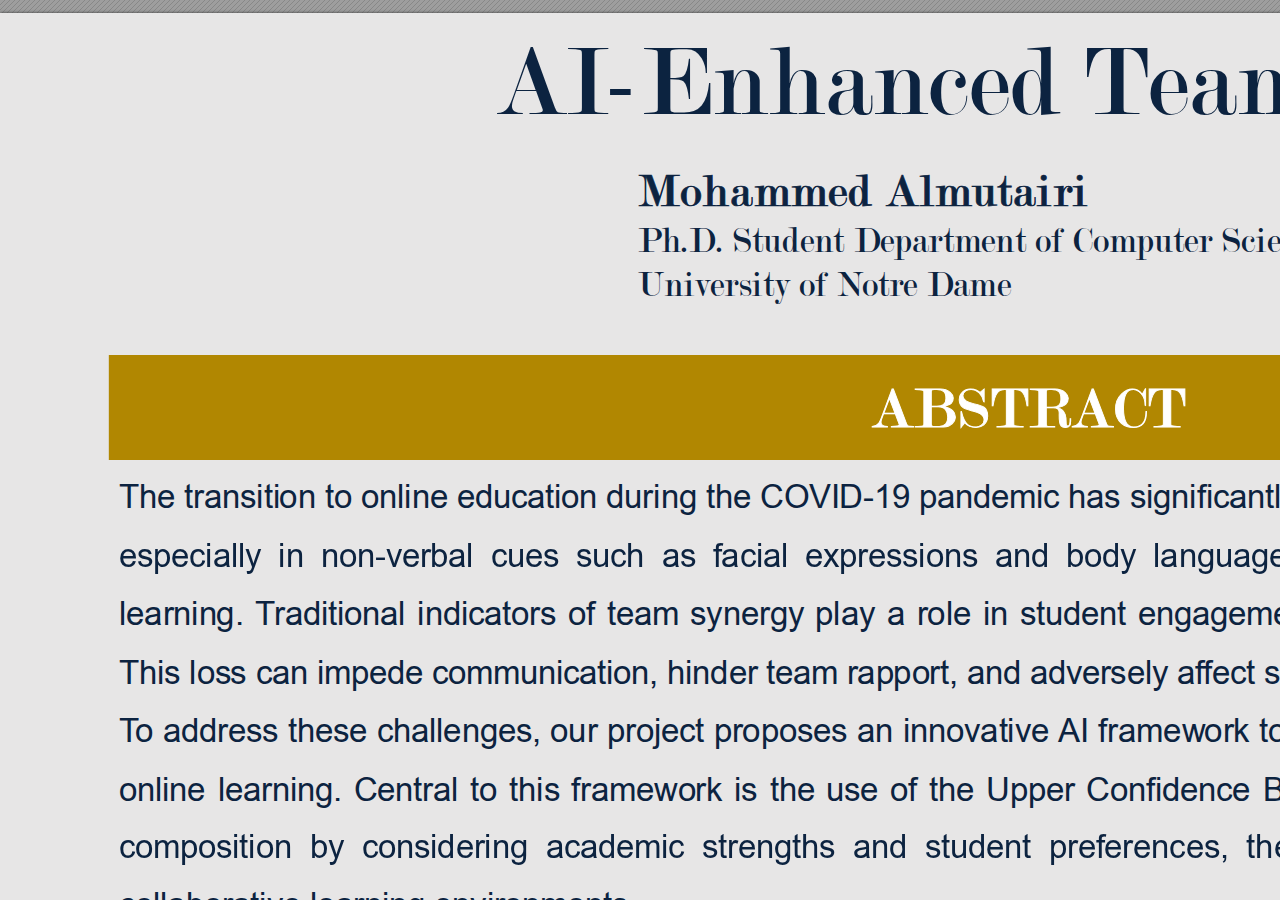
==== index.html @ a108d066 "Update index.html" ====
<!DOCTYPE html>
<!-- Created by pdf2htmlEX (https://github.com/pdf2htmlEX/pdf2htmlEX) -->
<html xmlns="http://www.w3.org/1999/xhtml">
<html xmlns="http://www.w3.org/1999/xhtml">
<head>
    <meta charset="utf-8"/>
    <meta name="generator" content="pdf2htmlEX"/>
    <meta http-equiv="X-UA-Compatible" content="IE=edge,chrome=1"/>
    <meta name="viewport" content="width=device-width, initial-scale=1">

    <!-- Link to the external CSS file -->
    <link rel="stylesheet" type="text/css" href="style.css">
<style type="text/css">
    
/* CSS to make the HTML content fit the screen size */
html, body {
    margin: 0;
    padding: 0;
    width: 100%;
    height: 100%;
    overflow-x: hidden; /* Prevent horizontal scrolling */
}

#page-container {
    width: 100vw; /* Viewport width */
    max-width: 100%; /* Max width */
    height: auto; /* Auto-adjust height */
    position: relative; /* Relative positioning */
    overflow-y: auto; /* Allow vertical scrolling if needed */
}

.pf .page {
    transform: scale(1); /* Reset any scaling */
    transform-origin: top; /* Set transform origin to top */
    width: 100%; /* Full width */
    height: auto; /* Auto-adjust height */
    margin: 0 auto; /* Centering pages */
}
html, body {
  height: 100%;
  margin: 0;
  display: flex;
  justify-content: center;
  align-items: center;
}





/* Adjust images to be responsive */
img {
    max-width: 100%;
    height: auto;
}
/*! 

 */#sidebar{position:absolute;top:0;left:0;bottom:0;width:250px;padding:0;margin:0;overflow:auto}#page-container{position:absolute;top:0;left:0;margin:0;padding:0;border:0}@media screen{#sidebar.opened+#page-container{left:250px}#page-container{bottom:0;right:0;overflow:auto}.loading-indicator{display:none}.loading-indicator.active{display:block;position:absolute;width:64px;height:64px;top:50%;left:50%;margin-top:-32px;margin-left:-32px}.loading-indicator img{position:absolute;top:0;left:0;bottom:0;right:0}}@media print{@page{margin:0}html{margin:0}body{margin:0;-webkit-print-color-adjust:exact}#sidebar{display:none}#page-container{width:auto;height:auto;overflow:visible;background-color:transparent}.d{display:none}}.pf{position:relative;background-color:white;overflow:hidden;margin:0;border:0}.pc{position:absolute;border:0;padding:0;margin:0;top:0;left:0;width:100%;height:100%;overflow:hidden;display:block;transform-origin:0 0;-ms-transform-origin:0 0;-webkit-transform-origin:0 0}.pc.opened{display:block}.bf{position:absolute;border:0;margin:0;top:0;bottom:0;width:100%;height:100%;-ms-user-select:none;-moz-user-select:none;-webkit-user-select:none;user-select:none}.bi{position:absolute;border:0;margin:0;-ms-user-select:none;-moz-user-select:none;-webkit-user-select:none;user-select:none}@media print{.pf{margin:0;box-shadow:none;page-break-after:always;page-break-inside:avoid}@-moz-document url-prefix(){.pf{overflow:visible;border:1px solid #fff}.pc{overflow:visible}}}.c{position:absolute;border:0;padding:0;margin:0;overflow:hidden;display:block}.t{position:absolute;white-space:pre;font-size:1px;transform-origin:0 100%;-ms-transform-origin:0 100%;-webkit-transform-origin:0 100%;unicode-bidi:bidi-override;-moz-font-feature-settings:"liga" 0}.t:after{content:''}.t:before{content:'';display:inline-block}.t span{position:relative;unicode-bidi:bidi-override}._{display:inline-block;color:transparent;z-index:-1}::selection{background:rgba(127,255,255,0.4)}::-moz-selection{background:rgba(127,255,255,0.4)}.pi{display:none}.d{position:absolute;transform-origin:0 100%;-ms-transform-origin:0 100%;-webkit-transform-origin:0 100%}.it{border:0;background-color:rgba(255,255,255,0.0)}.ir:hover{cursor:pointer}</style>
<style type="text/css">
/*! 
 * Fancy styles for pdf2htmlEX
 * Copyright 2012,2013 Lu Wang <coolwanglu@gmail.com> 
 * https://github.com/pdf2htmlEX/pdf2htmlEX/blob/master/share/LICENSE
 */@keyframes fadein{from{opacity:0}to{opacity:1}}@-webkit-keyframes fadein{from{opacity:0}to{opacity:1}}@keyframes swing{0{transform:rotate(0)}10%{transform:rotate(0)}90%{transform:rotate(720deg)}100%{transform:rotate(720deg)}}@-webkit-keyframes swing{0{-webkit-transform:rotate(0)}10%{-webkit-transform:rotate(0)}90%{-webkit-transform:rotate(720deg)}100%{-webkit-transform:rotate(720deg)}}@media screen{#sidebar{background-color:#2f3236;background-image:url("[data-uri]")}#outline{font-family:Georgia,Times,"Times New Roman",serif;font-size:13px;margin:2em 1em}#outline ul{padding:0}#outline li{list-style-type:none;margin:1em 0}#outline li>ul{margin-left:1em}#outline a,#outline a:visited,#outline a:hover,#outline a:active{line-height:1.2;color:#e8e8e8;text-overflow:ellipsis;white-space:nowrap;text-decoration:none;display:block;overflow:hidden;outline:0}#outline a:hover{color:#0cf}#page-container{background-color:#9e9e9e;background-image:url("[data-uri]");-webkit-transition:left 500ms;transition:left 500ms}.pf{margin:13px auto;box-shadow:1px 1px 3px 1px #333;border-collapse:separate}.pc.opened{-webkit-animation:fadein 100ms;animation:fadein 100ms}.loading-indicator.active{-webkit-animation:swing 1.5s ease-in-out .01s infinite alternate none;animation:swing 1.5s ease-in-out .01s infinite alternate none}.checked{background:no-repeat url([data-uri])}}</style>
<style type="text/css">
.ff0{font-family:sans-serif;visibility:hidden;}
@font-face{font-family:ff1;src:url('[data-uri]')format("woff");}.ff1{font-family:ff1;line-height:0.875000;font-style:normal;font-weight:normal;visibility:visible;}
@font-face{font-family:ff2;src:url('[data-uri]')format("woff");}.ff2{font-family:ff2;line-height:0.875000;font-style:normal;font-weight:normal;visibility:visible;}
@font-face{font-family:ff3;src:url('[data-uri]')format("woff");}.ff3{font-family:ff3;line-height:0.875000;font-style:normal;font-weight:normal;visibility:visible;}
@font-face{font-family:ff4;src:url('[data-uri]')format("woff");}.ff4{font-family:ff4;line-height:0.875000;font-style:normal;font-weight:normal;visibility:visible;}
@font-face{font-family:ff5;src:url('[data-uri]')format("woff");}.ff5{font-family:ff5;line-height:0.938965;font-style:normal;font-weight:normal;visibility:visible;}
@font-face{font-family:ff6;src:url('[data-uri]')format("woff");}.ff6{font-family:ff6;line-height:0.890000;font-style:normal;font-weight:normal;visibility:visible;}
@font-face{font-family:ff7;src:url('[data-uri]')format("woff");}.ff7{font-family:ff7;line-height:0.675000;font-style:normal;font-weight:normal;visibility:visible;}
@font-face{font-family:ff8;src:url('[data-uri]')format("woff");}.ff8{font-family:ff8;line-height:0.666504;font-style:normal;font-weight:normal;visibility:visible;}
@font-face{font-family:ff9;src:url('[data-uri]')format("woff");}.ff9{font-family:ff9;line-height:0.718750;font-style:normal;font-weight:normal;visibility:visible;}
@font-face{font-family:ffa;src:url('[data-uri]')format("woff");}.ffa{font-family:ffa;line-height:0.861816;font-style:normal;font-weight:normal;visibility:visible;}
@font-face{font-family:ffb;src:url('[data-uri]')format("woff");}.ffb{font-family:ffb;line-height:0.675000;font-style:normal;font-weight:normal;visibility:visible;}
@font-face{font-family:ffc;src:url('[data-uri]')format("woff");}.ffc{font-family:ffc;line-height:0.666000;font-style:normal;font-weight:normal;visibility:visible;}
@font-face{font-family:ffd;src:url('[data-uri]')format("woff");}.ffd{font-family:ffd;line-height:0.675781;font-style:normal;font-weight:normal;visibility:visible;}
@font-face{font-family:ffe;src:url('[data-uri]')format("woff");}.ffe{font-family:ffe;line-height:0.875000;font-style:normal;font-weight:normal;visibility:visible;}
@font-face{font-family:fff;src:url('[data-uri]')format("woff");}.fff{font-family:fff;line-height:1.000000;font-style:normal;font-weight:normal;visibility:visible;}
.m0{transform:matrix(0.375000,0.000000,0.000000,0.375000,0,0);-ms-transform:matrix(0.375000,0.000000,0.000000,0.375000,0,0);-webkit-transform:matrix(0.375000,0.000000,0.000000,0.375000,0,0);}
.m2{transform:matrix(0.375000,0.000000,0.000000,0.375000,0,0);-ms-transform:matrix(0.375000,0.000000,0.000000,0.375000,0,0);-webkit-transform:matrix(0.375000,0.000000,0.000000,0.375000,0,0);}
.m1{transform:matrix(0.382500,0.000000,0.000000,0.375000,0,0);-ms-transform:matrix(0.382500,0.000000,0.000000,0.375000,0,0);-webkit-transform:matrix(0.382500,0.000000,0.000000,0.375000,0,0);}
.m3{transform:matrix(0.382500,0.000000,0.000000,0.375000,0,0);-ms-transform:matrix(0.382500,0.000000,0.000000,0.375000,0,0);-webkit-transform:matrix(0.382500,0.000000,0.000000,0.375000,0,0);}
.v0{vertical-align:0.000000px;}
.lsf{letter-spacing:-10.348799px;}
.lsc{letter-spacing:-3.968800px;}
.ls11{letter-spacing:-1.460800px;}
.lse{letter-spacing:-1.302400px;}
.ls10{letter-spacing:-1.196800px;}
.ls9{letter-spacing:-1.038400px;}
.lsa{letter-spacing:-1.003200px;}
.ls8{letter-spacing:-0.924000px;}
.ls31{letter-spacing:-0.854400px;}
.ls6{letter-spacing:-0.765600px;}
.lsb{letter-spacing:-0.536800px;}
.ls7{letter-spacing:-0.466400px;}
.ls29{letter-spacing:-0.417600px;}
.ls1c{letter-spacing:-0.336000px;}
.lsd{letter-spacing:-0.308000px;}
.ls3e{letter-spacing:-0.240000px;}
.ls39{letter-spacing:-0.216000px;}
.ls3d{letter-spacing:-0.200000px;}
.ls23{letter-spacing:-0.190400px;}
.ls3b{letter-spacing:-0.176000px;}
.ls42{letter-spacing:-0.160000px;}
.ls1a{letter-spacing:-0.140800px;}
.ls30{letter-spacing:-0.123200px;}
.ls12{letter-spacing:-0.115200px;}
.ls18{letter-spacing:-0.112000px;}
.ls32{letter-spacing:-0.110400px;}
.ls40{letter-spacing:-0.104000px;}
.ls2e{letter-spacing:-0.100800px;}
.ls33{letter-spacing:-0.096000px;}
.ls2f{letter-spacing:-0.089600px;}
.ls2a{letter-spacing:-0.081600px;}
.ls1b{letter-spacing:-0.076800px;}
.ls36{letter-spacing:-0.040000px;}
.ls20{letter-spacing:-0.038400px;}
.ls25{letter-spacing:-0.033600px;}
.ls21{letter-spacing:-0.022400px;}
.ls1f{letter-spacing:-0.019200px;}
.ls1{letter-spacing:0.000000px;}
.ls28{letter-spacing:0.009600px;}
.ls3c{letter-spacing:0.024000px;}
.ls45{letter-spacing:0.040000px;}
.ls44{letter-spacing:0.080000px;}
.ls3f{letter-spacing:0.104000px;}
.ls41{letter-spacing:0.120000px;}
.ls24{letter-spacing:0.123200px;}
.ls38{letter-spacing:0.144000px;}
.ls27{letter-spacing:0.145600px;}
.ls26{letter-spacing:0.156800px;}
.ls43{letter-spacing:0.160000px;}
.ls22{letter-spacing:0.168000px;}
.ls13{letter-spacing:0.179200px;}
.ls3a{letter-spacing:0.184000px;}
.ls37{letter-spacing:0.200000px;}
.ls34{letter-spacing:0.206400px;}
.ls17{letter-spacing:0.224000px;}
.ls0{letter-spacing:1.088000px;}
.ls1e{letter-spacing:1.185600px;}
.ls2{letter-spacing:1.224000px;}
.ls1d{letter-spacing:1.713600px;}
.ls14{letter-spacing:2.053334px;}
.ls15{letter-spacing:2.108236px;}
.ls19{letter-spacing:2.119216px;}
.ls2b{letter-spacing:2.271372px;}
.ls2c{letter-spacing:2.396862px;}
.ls16{letter-spacing:2.426667px;}
.ls5{letter-spacing:2.748234px;}
.ls2d{letter-spacing:2.901961px;}
.ls4{letter-spacing:2.996079px;}
.ls3{letter-spacing:3.200000px;}
.ls35{letter-spacing:3.243922px;}
.sc_{text-shadow:none;}
.sc3{text-shadow:-0.015em 0 rgb(0,32,79),0 0.015em rgb(0,32,79),0.015em 0 rgb(0,32,79),0 -0.015em  rgb(0,32,79);}
.sc2{text-shadow:-0.015em 0 rgb(12,35,64),0 0.015em rgb(12,35,64),0.015em 0 rgb(12,35,64),0 -0.015em  rgb(12,35,64);}
.sc0{text-shadow:-0.015em 0 transparent,0 0.015em transparent,0.015em 0 transparent,0 -0.015em  transparent;}
.sc1{text-shadow:-0.015em 0 rgb(255,255,255),0 0.015em rgb(255,255,255),0.015em 0 rgb(255,255,255),0 -0.015em  rgb(255,255,255);}
@media screen and (-webkit-min-device-pixel-ratio:0){
.sc_{-webkit-text-stroke:0px transparent;}
.sc3{-webkit-text-stroke:0.015em rgb(0,32,79);text-shadow:none;}
.sc2{-webkit-text-stroke:0.015em rgb(12,35,64);text-shadow:none;}
.sc0{-webkit-text-stroke:0.015em transparent;text-shadow:none;}
.sc1{-webkit-text-stroke:0.015em rgb(255,255,255);text-shadow:none;}
}
.ws0{word-spacing:0.000000px;}
._d{margin-left:-4.799059px;}
._1{margin-left:-2.352941px;}
._0{margin-left:-1.311954px;}
._2{width:1.254902px;}
._7{width:2.464000px;}
._6{width:3.696000px;}
._5{width:6.882540px;}
._8{width:8.396831px;}
._9{width:9.421766px;}
._f{width:11.880017px;}
._10{width:13.257093px;}
._a{width:14.576133px;}
._14{width:15.820732px;}
._4{width:21.005607px;}
._3{width:22.316189px;}
._11{width:25.305106px;}
._b{width:27.559099px;}
._12{width:29.380006px;}
._13{width:30.516011px;}
._e{width:287.710581px;}
._c{width:395.153200px;}
.fc6{color:rgb(118,113,113);}
.fc1{color:rgb(255,255,255);}
.fc4{color:rgb(64,64,64);}
.fc5{color:rgb(89,89,89);}
.fc0{color:rgb(12,35,64);}
.fc3{color:rgb(0,32,79);}
.fc2{color:rgb(127,96,0);}
.fsc{font-size:28.000003px;}
.fsd{font-size:31.999997px;}
.fsb{font-size:39.999994px;}
.fsa{font-size:48.000000px;}
.fs8{font-size:74.509805px;}
.fs9{font-size:75.999994px;}
.fsf{font-size:79.999997px;}
.fs4{font-size:87.999994px;}
.fs3{font-size:96.000000px;}
.fs7{font-size:109.803936px;}
.fs6{font-size:112.000032px;}
.fs2{font-size:125.490144px;}
.fs5{font-size:127.999968px;}
.fs1{font-size:156.862752px;}
.fse{font-size:172.549056px;}
.fs0{font-size:271.999968px;}
.y0{bottom:-0.750000px;}
.y28{bottom:12.240000px;}
.y22{bottom:63.000000px;}
.y23{bottom:67.680000px;}
.y24{bottom:79.560000px;}
.y25{bottom:106.920000px;}
.y26{bottom:124.560000px;}
.y53{bottom:174.960000px;}
.y27{bottom:194.400000px;}
.y52{bottom:210.960000px;}
.y51{bottom:246.960000px;}
.y2b{bottom:250.560000px;}
.y50{bottom:282.960000px;}
.y29{bottom:300.240000px;}
.y2a{bottom:304.560150px;}
.y4f{bottom:318.960000px;}
.y44{bottom:335.520000px;}
.y43{bottom:341.280000px;}
.y4e{bottom:354.960000px;}
.y40{bottom:358.200000px;}
.y35{bottom:360.360000px;}
.y34{bottom:366.120000px;}
.y41{bottom:370.440000px;}
.y2d{bottom:379.080000px;}
.y2c{bottom:384.840000px;}
.y3f{bottom:407.880000px;}
.y3e{bottom:458.640000px;}
.y31{bottom:477.000000px;}
.y32{bottom:489.240000px;}
.y3d{bottom:508.320000px;}
.y49{bottom:519.840000px;}
.y4d{bottom:521.280000px;}
.y30{bottom:528.120000px;}
.y48{bottom:555.840000px;}
.y4c{bottom:557.280000px;}
.y3c{bottom:559.440000px;}
.y2f{bottom:579.240000px;}
.y47{bottom:591.840000px;}
.y4b{bottom:593.280000px;}
.y3b{bottom:610.200000px;}
.y46{bottom:627.840000px;}
.y2e{bottom:628.560000px;}
.y4a{bottom:629.280000px;}
.y3a{bottom:659.880000px;}
.y33{bottom:674.640000px;}
.y42{bottom:705.960000px;}
.y1d{bottom:769.320000px;}
.y1e{bottom:769.820040px;}
.y1f{bottom:781.567560px;}
.y21{bottom:790.560000px;}
.y20{bottom:806.760000px;}
.y1a{bottom:901.440000px;}
.y1b{bottom:901.940040px;}
.y1c{bottom:913.320000px;}
.y19{bottom:939.240000px;}
.y16{bottom:1029.600000px;}
.y17{bottom:1030.100040px;}
.y18{bottom:1041.847560px;}
.y15{bottom:1076.400000px;}
.y45{bottom:1189.455270px;}
.y3{bottom:1195.876590px;}
.y14{bottom:1337.760150px;}
.y13{bottom:1396.080150px;}
.y12{bottom:1454.760150px;}
.y11{bottom:1513.080150px;}
.y10{bottom:1571.760150px;}
.yf{bottom:1630.080150px;}
.ye{bottom:1688.760150px;}
.yd{bottom:1747.080150px;}
.yc{bottom:1804.320150px;}
.yb{bottom:1862.640000px;}
.ya{bottom:1921.320000px;}
.y9{bottom:1979.640000px;}
.y8{bottom:2038.320000px;}
.y7{bottom:2096.640000px;}
.y2{bottom:2177.236440px;}
.y39{bottom:2275.200000px;}
.y6{bottom:2309.040000px;}
.y38{bottom:2318.760000px;}
.y5{bottom:2352.600000px;}
.y37{bottom:2362.320000px;}
.y4{bottom:2398.158720px;}
.y36{bottom:2407.878720px;}
.y1{bottom:2490.480060px;}
.h10{height:18.648002px;}
.h11{height:21.328123px;}
.hf{height:26.639996px;}
.he{height:32.812500px;}
.ha{height:49.623530px;}
.h12{height:50.615996px;}
.hc{height:54.624995px;}
.h14{height:63.279997px;}
.h5{height:63.936000px;}
.h6{height:64.109370px;}
.hb{height:74.648459px;}
.h9{height:74.776480px;}
.h8{height:76.272022px;}
.h4{height:83.576436px;}
.h7{height:85.247979px;}
.h3{height:104.470593px;}
.h13{height:114.917671px;}
.h2{height:181.151979px;}
.hd{height:339.120000px;}
.h0{height:2592.000000px;}
.h1{height:2592.750000px;}
.w2{width:598.680000px;}
.w0{width:3888.000000px;}
.w1{width:3888.750000px;}
.x0{left:0.000000px;}
.x18{left:65.894250px;}
.x11{left:80.175750px;}
.x17{left:99.566550px;}
.x5{left:118.877940px;}
.x21{left:123.648660px;}
.x1b{left:125.551185px;}
.x22{left:129.648660px;}
.x1c{left:131.551185px;}
.x14{left:132.622500px;}
.x1a{left:162.911850px;}
.x12{left:264.358500px;}
.xf{left:280.730250px;}
.xc{left:284.208300px;}
.x6{left:286.201350px;}
.x19{left:297.150000px;}
.x15{left:316.804500px;}
.x3{left:432.924450px;}
.x13{left:448.540500px;}
.x1{left:494.951850px;}
.x16{left:503.253000px;}
.x4{left:638.049150px;}
.x7{left:784.576350px;}
.xd{left:786.145800px;}
.x2{left:870.695700px;}
.x9{left:971.326500px;}
.xe{left:1051.270800px;}
.x8{left:1167.638850px;}
.x10{left:1312.200000px;}
.xa{left:1314.826500px;}
.xb{left:1326.451500px;}
.x1f{left:1331.969100px;}
.x20{left:1696.093500px;}
.x1d{left:2049.271500px;}
.x26{left:2138.092500px;}
.x24{left:2144.667000px;}
.x1e{left:2287.807500px;}
.x23{left:2641.003500px;}
.x25{left:3003.786000px;}
@media print{
.v0{vertical-align:0.000000pt;}
.lsf{letter-spacing:-9.198933pt;}
.lsc{letter-spacing:-3.527822pt;}
.ls11{letter-spacing:-1.298489pt;}
.lse{letter-spacing:-1.157689pt;}
.ls10{letter-spacing:-1.063822pt;}
.ls9{letter-spacing:-0.923022pt;}
.lsa{letter-spacing:-0.891733pt;}
.ls8{letter-spacing:-0.821333pt;}
.ls31{letter-spacing:-0.759467pt;}
.ls6{letter-spacing:-0.680533pt;}
.lsb{letter-spacing:-0.477156pt;}
.ls7{letter-spacing:-0.414578pt;}
.ls29{letter-spacing:-0.371200pt;}
.ls1c{letter-spacing:-0.298667pt;}
.lsd{letter-spacing:-0.273778pt;}
.ls3e{letter-spacing:-0.213333pt;}
.ls39{letter-spacing:-0.192000pt;}
.ls3d{letter-spacing:-0.177778pt;}
.ls23{letter-spacing:-0.169244pt;}
.ls3b{letter-spacing:-0.156444pt;}
.ls42{letter-spacing:-0.142222pt;}
.ls1a{letter-spacing:-0.125156pt;}
.ls30{letter-spacing:-0.109511pt;}
.ls12{letter-spacing:-0.102400pt;}
.ls18{letter-spacing:-0.099556pt;}
.ls32{letter-spacing:-0.098133pt;}
.ls40{letter-spacing:-0.092444pt;}
.ls2e{letter-spacing:-0.089600pt;}
.ls33{letter-spacing:-0.085333pt;}
.ls2f{letter-spacing:-0.079644pt;}
.ls2a{letter-spacing:-0.072533pt;}
.ls1b{letter-spacing:-0.068267pt;}
.ls36{letter-spacing:-0.035556pt;}
.ls20{letter-spacing:-0.034133pt;}
.ls25{letter-spacing:-0.029867pt;}
.ls21{letter-spacing:-0.019911pt;}
.ls1f{letter-spacing:-0.017067pt;}
.ls1{letter-spacing:0.000000pt;}
.ls28{letter-spacing:0.008533pt;}
.ls3c{letter-spacing:0.021333pt;}
.ls45{letter-spacing:0.035556pt;}
.ls44{letter-spacing:0.071111pt;}
.ls3f{letter-spacing:0.092444pt;}
.ls41{letter-spacing:0.106667pt;}
.ls24{letter-spacing:0.109511pt;}
.ls38{letter-spacing:0.128000pt;}
.ls27{letter-spacing:0.129422pt;}
.ls26{letter-spacing:0.139378pt;}
.ls43{letter-spacing:0.142222pt;}
.ls22{letter-spacing:0.149333pt;}
.ls13{letter-spacing:0.159289pt;}
.ls3a{letter-spacing:0.163556pt;}
.ls37{letter-spacing:0.177778pt;}
.ls34{letter-spacing:0.183467pt;}
.ls17{letter-spacing:0.199111pt;}
.ls0{letter-spacing:0.967111pt;}
.ls1e{letter-spacing:1.053867pt;}
.ls2{letter-spacing:1.088000pt;}
.ls1d{letter-spacing:1.523200pt;}
.ls14{letter-spacing:1.825185pt;}
.ls15{letter-spacing:1.873987pt;}
.ls19{letter-spacing:1.883748pt;}
.ls2b{letter-spacing:2.018997pt;}
.ls2c{letter-spacing:2.130544pt;}
.ls16{letter-spacing:2.157037pt;}
.ls5{letter-spacing:2.442875pt;}
.ls2d{letter-spacing:2.579521pt;}
.ls4{letter-spacing:2.663181pt;}
.ls3{letter-spacing:2.844445pt;}
.ls35{letter-spacing:2.883486pt;}
.ws0{word-spacing:0.000000pt;}
._d{margin-left:-4.265830pt;}
._1{margin-left:-2.091503pt;}
._0{margin-left:-1.166181pt;}
._2{width:1.115468pt;}
._7{width:2.190222pt;}
._6{width:3.285333pt;}
._5{width:6.117813pt;}
._8{width:7.463850pt;}
._9{width:8.374903pt;}
._f{width:10.560015pt;}
._10{width:11.784082pt;}
._a{width:12.956563pt;}
._14{width:14.062873pt;}
._4{width:18.671650pt;}
._3{width:19.836613pt;}
._11{width:22.493428pt;}
._b{width:24.496977pt;}
._12{width:26.115561pt;}
._13{width:27.125344pt;}
._e{width:255.742738pt;}
._c{width:351.247289pt;}
.fsc{font-size:24.888892pt;}
.fsd{font-size:28.444442pt;}
.fsb{font-size:35.555550pt;}
.fsa{font-size:42.666667pt;}
.fs8{font-size:66.230938pt;}
.fs9{font-size:67.555550pt;}
.fsf{font-size:71.111108pt;}
.fs4{font-size:78.222217pt;}
.fs3{font-size:85.333333pt;}
.fs7{font-size:97.603499pt;}
.fs6{font-size:99.555584pt;}
.fs2{font-size:111.546795pt;}
.fs5{font-size:113.777749pt;}
.fs1{font-size:139.433557pt;}
.fse{font-size:153.376939pt;}
.fs0{font-size:241.777749pt;}
.y0{bottom:-0.666667pt;}
.y28{bottom:10.880000pt;}
.y22{bottom:56.000000pt;}
.y23{bottom:60.160000pt;}
.y24{bottom:70.720000pt;}
.y25{bottom:95.040000pt;}
.y26{bottom:110.720000pt;}
.y53{bottom:155.520000pt;}
.y27{bottom:172.800000pt;}
.y52{bottom:187.520000pt;}
.y51{bottom:219.520000pt;}
.y2b{bottom:222.720000pt;}
.y50{bottom:251.520000pt;}
.y29{bottom:266.880000pt;}
.y2a{bottom:270.720133pt;}
.y4f{bottom:283.520000pt;}
.y44{bottom:298.240000pt;}
.y43{bottom:303.360000pt;}
.y4e{bottom:315.520000pt;}
.y40{bottom:318.400000pt;}
.y35{bottom:320.320000pt;}
.y34{bottom:325.440000pt;}
.y41{bottom:329.280000pt;}
.y2d{bottom:336.960000pt;}
.y2c{bottom:342.080000pt;}
.y3f{bottom:362.560000pt;}
.y3e{bottom:407.680000pt;}
.y31{bottom:424.000000pt;}
.y32{bottom:434.880000pt;}
.y3d{bottom:451.840000pt;}
.y49{bottom:462.080000pt;}
.y4d{bottom:463.360000pt;}
.y30{bottom:469.440000pt;}
.y48{bottom:494.080000pt;}
.y4c{bottom:495.360000pt;}
.y3c{bottom:497.280000pt;}
.y2f{bottom:514.880000pt;}
.y47{bottom:526.080000pt;}
.y4b{bottom:527.360000pt;}
.y3b{bottom:542.400000pt;}
.y46{bottom:558.080000pt;}
.y2e{bottom:558.720000pt;}
.y4a{bottom:559.360000pt;}
.y3a{bottom:586.560000pt;}
.y33{bottom:599.680000pt;}
.y42{bottom:627.520000pt;}
.y1d{bottom:683.840000pt;}
.y1e{bottom:684.284480pt;}
.y1f{bottom:694.726720pt;}
.y21{bottom:702.720000pt;}
.y20{bottom:717.120000pt;}
.y1a{bottom:801.280000pt;}
.y1b{bottom:801.724480pt;}
.y1c{bottom:811.840000pt;}
.y19{bottom:834.880000pt;}
.y16{bottom:915.200000pt;}
.y17{bottom:915.644480pt;}
.y18{bottom:926.086720pt;}
.y15{bottom:956.800000pt;}
.y45{bottom:1057.293573pt;}
.y3{bottom:1063.001413pt;}
.y14{bottom:1189.120133pt;}
.y13{bottom:1240.960133pt;}
.y12{bottom:1293.120133pt;}
.y11{bottom:1344.960133pt;}
.y10{bottom:1397.120133pt;}
.yf{bottom:1448.960133pt;}
.ye{bottom:1501.120133pt;}
.yd{bottom:1552.960133pt;}
.yc{bottom:1603.840133pt;}
.yb{bottom:1655.680000pt;}
.ya{bottom:1707.840000pt;}
.y9{bottom:1759.680000pt;}
.y8{bottom:1811.840000pt;}
.y7{bottom:1863.680000pt;}
.y2{bottom:1935.321280pt;}
.y39{bottom:2022.400000pt;}
.y6{bottom:2052.480000pt;}
.y38{bottom:2061.120000pt;}
.y5{bottom:2091.200000pt;}
.y37{bottom:2099.840000pt;}
.y4{bottom:2131.696640pt;}
.y36{bottom:2140.336640pt;}
.y1{bottom:2213.760053pt;}
.h10{height:16.576002pt;}
.h11{height:18.958331pt;}
.hf{height:23.679996pt;}
.he{height:29.166667pt;}
.ha{height:44.109804pt;}
.h12{height:44.991996pt;}
.hc{height:48.555551pt;}
.h14{height:56.248887pt;}
.h5{height:56.832000pt;}
.h6{height:56.986107pt;}
.hb{height:66.354186pt;}
.h9{height:66.467983pt;}
.h8{height:67.797353pt;}
.h4{height:74.290165pt;}
.h7{height:75.775981pt;}
.h3{height:92.862749pt;}
.h13{height:102.149041pt;}
.h2{height:161.023981pt;}
.hd{height:301.440000pt;}
.h0{height:2304.000000pt;}
.h1{height:2304.666667pt;}
.w2{width:532.160000pt;}
.w0{width:3456.000000pt;}
.w1{width:3456.666667pt;}
.x0{left:0.000000pt;}
.x18{left:58.572667pt;}
.x11{left:71.267333pt;}
.x17{left:88.503600pt;}
.x5{left:105.669280pt;}
.x21{left:109.909920pt;}
.x1b{left:111.601053pt;}
.x22{left:115.243253pt;}
.x1c{left:116.934387pt;}
.x14{left:117.886667pt;}
.x1a{left:144.810533pt;}
.x12{left:234.985333pt;}
.xf{left:249.538000pt;}
.xc{left:252.629600pt;}
.x6{left:254.401200pt;}
.x19{left:264.133333pt;}
.x15{left:281.604000pt;}
.x3{left:384.821733pt;}
.x13{left:398.702667pt;}
.x1{left:439.957200pt;}
.x16{left:447.336000pt;}
.x4{left:567.154800pt;}
.x7{left:697.401200pt;}
.xd{left:698.796267pt;}
.x2{left:773.951733pt;}
.x9{left:863.401333pt;}
.xe{left:934.462933pt;}
.x8{left:1037.901200pt;}
.x10{left:1166.400000pt;}
.xa{left:1168.734667pt;}
.xb{left:1179.068000pt;}
.x1f{left:1183.972533pt;}
.x20{left:1507.638667pt;}
.x1d{left:1821.574667pt;}
.x26{left:1900.526667pt;}
.x24{left:1906.370667pt;}
.x1e{left:2033.606667pt;}
.x23{left:2347.558667pt;}
.x25{left:2670.032000pt;}
}
</style>
<script>
/*
 Copyright 2012 Mozilla Foundation 
 Copyright 2013 Lu Wang <coolwanglu@gmail.com>
 Apachine License Version 2.0 
*/
(function(){function b(a,b,e,f){var c=(a.className||"").split(/\s+/g);""===c[0]&&c.shift();var d=c.indexOf(b);0>d&&e&&c.push(b);0<=d&&f&&c.splice(d,1);a.className=c.join(" ");return 0<=d}if(!("classList"in document.createElement("div"))){var e={add:function(a){b(this.element,a,!0,!1)},contains:function(a){return b(this.element,a,!1,!1)},remove:function(a){b(this.element,a,!1,!0)},toggle:function(a){b(this.element,a,!0,!0)}};Object.defineProperty(HTMLElement.prototype,"classList",{get:function(){if(this._classList)return this._classList;
var a=Object.create(e,{element:{value:this,writable:!1,enumerable:!0}});Object.defineProperty(this,"_classList",{value:a,writable:!1,enumerable:!1});return a},enumerable:!0})}})();
</script>
<script>
(function(){/*
 pdf2htmlEX.js: Core UI functions for pdf2htmlEX 
 Copyright 2012,2013 Lu Wang <coolwanglu@gmail.com> and other contributors 
 https://github.com/pdf2htmlEX/pdf2htmlEX/blob/master/share/LICENSE 
*/
var pdf2htmlEX=window.pdf2htmlEX=window.pdf2htmlEX||{},CSS_CLASS_NAMES={page_frame:"pf",page_content_box:"pc",page_data:"pi",background_image:"bi",link:"l",input_radio:"ir",__dummy__:"no comma"},DEFAULT_CONFIG={container_id:"page-container",sidebar_id:"sidebar",outline_id:"outline",loading_indicator_cls:"loading-indicator",preload_pages:3,render_timeout:100,scale_step:0.9,key_handler:!0,hashchange_handler:!0,view_history_handler:!0,__dummy__:"no comma"},EPS=1E-6;
function invert(a){var b=a[0]*a[3]-a[1]*a[2];return[a[3]/b,-a[1]/b,-a[2]/b,a[0]/b,(a[2]*a[5]-a[3]*a[4])/b,(a[1]*a[4]-a[0]*a[5])/b]}function transform(a,b){return[a[0]*b[0]+a[2]*b[1]+a[4],a[1]*b[0]+a[3]*b[1]+a[5]]}function get_page_number(a){return parseInt(a.getAttribute("data-page-no"),16)}function disable_dragstart(a){for(var b=0,c=a.length;b<c;++b)a[b].addEventListener("dragstart",function(){return!1},!1)}
function clone_and_extend_objs(a){for(var b={},c=0,e=arguments.length;c<e;++c){var h=arguments[c],d;for(d in h)h.hasOwnProperty(d)&&(b[d]=h[d])}return b}
function Page(a){if(a){this.shown=this.loaded=!1;this.page=a;this.num=get_page_number(a);this.original_height=a.clientHeight;this.original_width=a.clientWidth;var b=a.getElementsByClassName(CSS_CLASS_NAMES.page_content_box)[0];b&&(this.content_box=b,this.original_scale=this.cur_scale=this.original_height/b.clientHeight,this.page_data=JSON.parse(a.getElementsByClassName(CSS_CLASS_NAMES.page_data)[0].getAttribute("data-data")),this.ctm=this.page_data.ctm,this.ictm=invert(this.ctm),this.loaded=!0)}}
Page.prototype={hide:function(){this.loaded&&this.shown&&(this.content_box.classList.remove("opened"),this.shown=!1)},show:function(){this.loaded&&!this.shown&&(this.content_box.classList.add("opened"),this.shown=!0)},rescale:function(a){this.cur_scale=0===a?this.original_scale:a;this.loaded&&(a=this.content_box.style,a.msTransform=a.webkitTransform=a.transform="scale("+this.cur_scale.toFixed(3)+")");a=this.page.style;a.height=this.original_height*this.cur_scale+"px";a.width=this.original_width*this.cur_scale+
"px"},view_position:function(){var a=this.page,b=a.parentNode;return[b.scrollLeft-a.offsetLeft-a.clientLeft,b.scrollTop-a.offsetTop-a.clientTop]},height:function(){return this.page.clientHeight},width:function(){return this.page.clientWidth}};function Viewer(a){this.config=clone_and_extend_objs(DEFAULT_CONFIG,0<arguments.length?a:{});this.pages_loading=[];this.init_before_loading_content();var b=this;document.addEventListener("DOMContentLoaded",function(){b.init_after_loading_content()},!1)}
Viewer.prototype={scale:1,cur_page_idx:0,first_page_idx:0,init_before_loading_content:function(){this.pre_hide_pages()},initialize_radio_button:function(){for(var a=document.getElementsByClassName(CSS_CLASS_NAMES.input_radio),b=0;b<a.length;b++)a[b].addEventListener("click",function(){this.classList.toggle("checked")})},init_after_loading_content:function(){this.sidebar=document.getElementById(this.config.sidebar_id);this.outline=document.getElementById(this.config.outline_id);this.container=document.getElementById(this.config.container_id);
this.loading_indicator=document.getElementsByClassName(this.config.loading_indicator_cls)[0];for(var a=!0,b=this.outline.childNodes,c=0,e=b.length;c<e;++c)if("ul"===b[c].nodeName.toLowerCase()){a=!1;break}a||this.sidebar.classList.add("opened");this.find_pages();if(0!=this.pages.length){disable_dragstart(document.getElementsByClassName(CSS_CLASS_NAMES.background_image));this.config.key_handler&&this.register_key_handler();var h=this;this.config.hashchange_handler&&window.addEventListener("hashchange",
function(a){h.navigate_to_dest(document.location.hash.substring(1))},!1);this.config.view_history_handler&&window.addEventListener("popstate",function(a){a.state&&h.navigate_to_dest(a.state)},!1);this.container.addEventListener("scroll",function(){h.update_page_idx();h.schedule_render(!0)},!1);[this.container,this.outline].forEach(function(a){a.addEventListener("click",h.link_handler.bind(h),!1)});this.initialize_radio_button();this.render()}},find_pages:function(){for(var a=[],b={},c=this.container.childNodes,
e=0,h=c.length;e<h;++e){var d=c[e];d.nodeType===Node.ELEMENT_NODE&&d.classList.contains(CSS_CLASS_NAMES.page_frame)&&(d=new Page(d),a.push(d),b[d.num]=a.length-1)}this.pages=a;this.page_map=b},load_page:function(a,b,c){var e=this.pages;if(!(a>=e.length||(e=e[a],e.loaded||this.pages_loading[a]))){var e=e.page,h=e.getAttribute("data-page-url");if(h){this.pages_loading[a]=!0;var d=e.getElementsByClassName(this.config.loading_indicator_cls)[0];"undefined"===typeof d&&(d=this.loading_indicator.cloneNode(!0),
d.classList.add("active"),e.appendChild(d));var f=this,g=new XMLHttpRequest;g.open("GET",h,!0);g.onload=function(){if(200===g.status||0===g.status){var b=document.createElement("div");b.innerHTML=g.responseText;for(var d=null,b=b.childNodes,e=0,h=b.length;e<h;++e){var p=b[e];if(p.nodeType===Node.ELEMENT_NODE&&p.classList.contains(CSS_CLASS_NAMES.page_frame)){d=p;break}}b=f.pages[a];f.container.replaceChild(d,b.page);b=new Page(d);f.pages[a]=b;b.hide();b.rescale(f.scale);disable_dragstart(d.getElementsByClassName(CSS_CLASS_NAMES.background_image));
f.schedule_render(!1);c&&c(b)}delete f.pages_loading[a]};g.send(null)}void 0===b&&(b=this.config.preload_pages);0<--b&&(f=this,setTimeout(function(){f.load_page(a+1,b)},0))}},pre_hide_pages:function(){var a="@media screen{."+CSS_CLASS_NAMES.page_content_box+"{display:none;}}",b=document.createElement("style");b.styleSheet?b.styleSheet.cssText=a:b.appendChild(document.createTextNode(a));document.head.appendChild(b)},render:function(){for(var a=this.container,b=a.scrollTop,c=a.clientHeight,a=b-c,b=
b+c+c,c=this.pages,e=0,h=c.length;e<h;++e){var d=c[e],f=d.page,g=f.offsetTop+f.clientTop,f=g+f.clientHeight;g<=b&&f>=a?d.loaded?d.show():this.load_page(e):d.hide()}},update_page_idx:function(){var a=this.pages,b=a.length;if(!(2>b)){for(var c=this.container,e=c.scrollTop,c=e+c.clientHeight,h=-1,d=b,f=d-h;1<f;){var g=h+Math.floor(f/2),f=a[g].page;f.offsetTop+f.clientTop+f.clientHeight>=e?d=g:h=g;f=d-h}this.first_page_idx=d;for(var g=h=this.cur_page_idx,k=0;d<b;++d){var f=a[d].page,l=f.offsetTop+f.clientTop,
f=f.clientHeight;if(l>c)break;f=(Math.min(c,l+f)-Math.max(e,l))/f;if(d===h&&Math.abs(f-1)<=EPS){g=h;break}f>k&&(k=f,g=d)}this.cur_page_idx=g}},schedule_render:function(a){if(void 0!==this.render_timer){if(!a)return;clearTimeout(this.render_timer)}var b=this;this.render_timer=setTimeout(function(){delete b.render_timer;b.render()},this.config.render_timeout)},register_key_handler:function(){var a=this;window.addEventListener("DOMMouseScroll",function(b){if(b.ctrlKey){b.preventDefault();var c=a.container,
e=c.getBoundingClientRect(),c=[b.clientX-e.left-c.clientLeft,b.clientY-e.top-c.clientTop];a.rescale(Math.pow(a.config.scale_step,b.detail),!0,c)}},!1);window.addEventListener("keydown",function(b){var c=!1,e=b.ctrlKey||b.metaKey,h=b.altKey;switch(b.keyCode){case 61:case 107:case 187:e&&(a.rescale(1/a.config.scale_step,!0),c=!0);break;case 173:case 109:case 189:e&&(a.rescale(a.config.scale_step,!0),c=!0);break;case 48:e&&(a.rescale(0,!1),c=!0);break;case 33:h?a.scroll_to(a.cur_page_idx-1):a.container.scrollTop-=
a.container.clientHeight;c=!0;break;case 34:h?a.scroll_to(a.cur_page_idx+1):a.container.scrollTop+=a.container.clientHeight;c=!0;break;case 35:a.container.scrollTop=a.container.scrollHeight;c=!0;break;case 36:a.container.scrollTop=0,c=!0}c&&b.preventDefault()},!1)},rescale:function(a,b,c){var e=this.scale;this.scale=a=0===a?1:b?e*a:a;c||(c=[0,0]);b=this.container;c[0]+=b.scrollLeft;c[1]+=b.scrollTop;for(var h=this.pages,d=h.length,f=this.first_page_idx;f<d;++f){var g=h[f].page;if(g.offsetTop+g.clientTop>=
c[1])break}g=f-1;0>g&&(g=0);var g=h[g].page,k=g.clientWidth,f=g.clientHeight,l=g.offsetLeft+g.clientLeft,m=c[0]-l;0>m?m=0:m>k&&(m=k);k=g.offsetTop+g.clientTop;c=c[1]-k;0>c?c=0:c>f&&(c=f);for(f=0;f<d;++f)h[f].rescale(a);b.scrollLeft+=m/e*a+g.offsetLeft+g.clientLeft-m-l;b.scrollTop+=c/e*a+g.offsetTop+g.clientTop-c-k;this.schedule_render(!0)},fit_width:function(){var a=this.cur_page_idx;this.rescale(this.container.clientWidth/this.pages[a].width(),!0);this.scroll_to(a)},fit_height:function(){var a=this.cur_page_idx;
this.rescale(this.container.clientHeight/this.pages[a].height(),!0);this.scroll_to(a)},get_containing_page:function(a){for(;a;){if(a.nodeType===Node.ELEMENT_NODE&&a.classList.contains(CSS_CLASS_NAMES.page_frame)){a=get_page_number(a);var b=this.page_map;return a in b?this.pages[b[a]]:null}a=a.parentNode}return null},link_handler:function(a){var b=a.target,c=b.getAttribute("data-dest-detail");if(c){if(this.config.view_history_handler)try{var e=this.get_current_view_hash();window.history.replaceState(e,
"","#"+e);window.history.pushState(c,"","#"+c)}catch(h){}this.navigate_to_dest(c,this.get_containing_page(b));a.preventDefault()}},navigate_to_dest:function(a,b){try{var c=JSON.parse(a)}catch(e){return}if(c instanceof Array){var h=c[0],d=this.page_map;if(h in d){for(var f=d[h],h=this.pages[f],d=2,g=c.length;d<g;++d){var k=c[d];if(null!==k&&"number"!==typeof k)return}for(;6>c.length;)c.push(null);var g=b||this.pages[this.cur_page_idx],d=g.view_position(),d=transform(g.ictm,[d[0],g.height()-d[1]]),
g=this.scale,l=[0,0],m=!0,k=!1,n=this.scale;switch(c[1]){case "XYZ":l=[null===c[2]?d[0]:c[2]*n,null===c[3]?d[1]:c[3]*n];g=c[4];if(null===g||0===g)g=this.scale;k=!0;break;case "Fit":case "FitB":l=[0,0];k=!0;break;case "FitH":case "FitBH":l=[0,null===c[2]?d[1]:c[2]*n];k=!0;break;case "FitV":case "FitBV":l=[null===c[2]?d[0]:c[2]*n,0];k=!0;break;case "FitR":l=[c[2]*n,c[5]*n],m=!1,k=!0}if(k){this.rescale(g,!1);var p=this,c=function(a){l=transform(a.ctm,l);m&&(l[1]=a.height()-l[1]);p.scroll_to(f,l)};h.loaded?
c(h):(this.load_page(f,void 0,c),this.scroll_to(f))}}}},scroll_to:function(a,b){var c=this.pages;if(!(0>a||a>=c.length)){c=c[a].view_position();void 0===b&&(b=[0,0]);var e=this.container;e.scrollLeft+=b[0]-c[0];e.scrollTop+=b[1]-c[1]}},get_current_view_hash:function(){var a=[],b=this.pages[this.cur_page_idx];a.push(b.num);a.push("XYZ");var c=b.view_position(),c=transform(b.ictm,[c[0],b.height()-c[1]]);a.push(c[0]/this.scale);a.push(c[1]/this.scale);a.push(this.scale);return JSON.stringify(a)}};
pdf2htmlEX.Viewer=Viewer;})();
</script>
<script>
try{
pdf2htmlEX.defaultViewer = new pdf2htmlEX.Viewer({});
}catch(e){}
</script>
<title></title>
</head>
<body>
<div id="sidebar">
<div id="outline">
</div>
</div>
<div id="page-container">
<div id="pf1" class="pf w0 h0" data-page-no="1"><div class="pc pc1 w0 h0"><img class="bi x0 y0 w1 h1" alt="" src="[data-uri]"/><div class="t m0 x1 h2 y1 ff1 fs0 fc0 sc0 ls0 ws0">AI<span class="ls1">-<span class="ls2">Enha<span class="_ _0"></span>nce<span class="_ _0"></span>d <span class="_ _0"></span>Te<span class="_ _0"></span>am F<span class="_ _0"></span>orma<span class="_ _0"></span>ti<span class="_ _0"></span>on<span class="_ _0"></span> i<span class="_ _0"></span>n On<span class="_ _0"></span>li<span class="_ _0"></span>ne<span class="_ _0"></span> Le<span class="_ _0"></span>ar<span class="_ _0"></span>nin<span class="_ _0"></span>g Env<span class="_ _0"></span>i<span class="_ _0"></span>ron<span class="_ _0"></span>ment<span class="_ _0"></span>s</span></span></div><div class="t m1 x2 h3 y2 ff2 fs1 fc1 sc1 ls3 ws0">ABSTRACT</div><div class="t m1 x3 h3 y3 ff2 fs1 fc1 sc1 ls4 ws0">Online <span class="_ _1"></span>Educatio<span class="_ _2"></span>n <span class="_ _1"></span>Surge: <span class="_ _1"></span>A <span class="_ _1"></span>Statisti<span class="_ _2"></span>cal <span class="_ _1"></span>Overvie<span class="_ _2"></span>w</div><div class="t m1 x4 h4 y4 ff3 fs2 fc0 sc2 ls5 ws0">Mohamm<span class="_ _0"></span>ed <span class="_ _1"></span>Almu<span class="_ _1"></span>tairi</div><div class="t m0 x4 h5 y5 ff4 fs3 fc0 sc0 ls1 ws0">Ph.D. Student Department of Computer Science and Engi<span class="_ _0"></span>neering</div><div class="t m0 x4 h5 y6 ff4 fs3 fc0 sc0 ls1 ws0">University of N<span class="_ _0"></span>otre Dame</div><div class="t m0 x5 h6 y7 ff5 fs4 fc0 sc0 ls6 ws0">The<span class="ls1"> <span class="ls7">transiti<span class="_ _0"></span>on<span class="ls1"> </span>to<span class="ls1"> <span class="ls8">onli<span class="_ _2"></span>ne</span> <span class="ls8">educati<span class="_ _2"></span>on</span> <span class="ls8">dur<span class="_ _2"></span>ing</span> <span class="_ _2"></span></span>the<span class="ls1"> <span class="ls9">COVID</span>-<span class="ls8">19</span> <span class="ls8">pandemic</span> <span class="ls8">has</span> <span class="_ _2"></span><span class="lsa">signi<span class="_ _2"></span>fican<span class="_ _2"></span>tly</span> <span class="_ _2"></span><span class="ls8">disr<span class="_ _2"></span>upted</span> <span class="_ _2"></span></span>traditio<span class="_ _1"></span>nal<span class="ls1"> <span class="ls8">pedagogical<span class="_ _2"></span></span> <span class="lsb">interaction,<span class="_ _0"></span><span class="ls1"> </span></span></span></span></span></div><div class="t m0 x5 h6 y8 ff5 fs4 fc0 sc0 ls8 ws0">especially<span class="ls1"> <span class="_ _3"> </span><span class="lsb">in</span> <span class="_ _4"> </span></span>non<span class="ls1">-<span class="lsa">verbal<span class="_ _2"></span></span> <span class="_ _4"> </span><span class="lsa">cues</span> <span class="_ _4"> </span><span class="lsa">such</span> <span class="_ _3"> </span></span>as<span class="ls1"> <span class="_ _4"> </span><span class="ls7">facia<span class="_ _0"></span>l<span class="ls1"> <span class="_ _4"> </span><span class="ls8">expressi<span class="_ _2"></span>ons</span> <span class="_ _4"> </span><span class="ls8">and</span> <span class="_ _4"> </span><span class="ls8">body</span> <span class="_ _4"> </span><span class="lsb">languag<span class="_ _0"></span>e,<span class="ls1"> <span class="_ _4"> </span><span class="ls9">which</span> <span class="_ _4"> </span><span class="ls8">ar<span class="_ _2"></span>e</span> <span class="_ _4"> </span><span class="lsa">cr<span class="_ _2"></span>ucial<span class="_ _2"></span></span> <span class="_ _4"> </span><span class="ls8">aspects</span> <span class="_ _4"> </span><span class="ls8">of<span class="_ _2"></span></span> <span class="_ _4"> </span><span class="lsa">coll<span class="_ _2"></span>abor<span class="_ _2"></span>ative<span class="_ _2"></span></span> </span></span></span></span></span></div><div class="t m0 x5 h6 y9 ff5 fs4 fc0 sc0 lsb ws0">learnin<span class="_ _0"></span>g<span class="ls1">. <span class="_ _5"></span><span class="lsc">Tr<span class="_ _6"></span>a<span class="_ _6"></span>d<span class="_ _7"></span>i<span class="_ _7"></span>t<span class="_ _6"></span>i<span class="_ _6"></span>o<span class="_ _6"></span>n<span class="_ _7"></span>a<span class="_ _6"></span>l<span class="_ _7"></span></span> <span class="_ _8"></span></span>indic<span class="_ _0"></span>ators<span class="ls1"> <span class="_ _5"></span><span class="ls8">of</span> <span class="_ _8"></span><span class="ls7">tea<span class="_ _0"></span>m<span class="ls1"> <span class="_ _5"></span><span class="lsa">syner<span class="_ _2"></span>gy</span> <span class="_ _5"></span><span class="ls8">pl<span class="_ _2"></span>ay</span> <span class="_ _5"></span>a <span class="_ _5"></span><span class="lsd">role</span> <span class="_ _5"></span><span class="lsb">in</span> <span class="_ _5"></span><span class="lsa">st<span class="_ _2"></span>udent</span> <span class="_ _8"></span><span class="ls8">engagement</span> <span class="_ _8"></span><span class="ls8">and</span> <span class="_ _5"></span><span class="ls8">ar<span class="_ _2"></span>e</span> <span class="_ _5"></span><span class="ls8">of<span class="_ _2"></span>ten</span> <span class="_ _8"></span><span class="lsb">los<span class="_ _0"></span>t<span class="ls1"> <span class="_ _8"></span></span>in<span class="ls1"> <span class="_ _5"></span><span class="lsa">vir<span class="_ _2"></span>tual<span class="_ _2"></span></span> <span class="_ _5"></span><span class="ls8">envi<span class="_ _2"></span>ronments</span>. </span></span></span></span></span></div><div class="t m0 x5 h6 ya ff5 fs4 fc0 sc0 ls6 ws0">This<span class="ls1"> <span class="lsb">los<span class="_ _1"></span>s<span class="ls1"> <span class="lsa">can</span> </span>im<span class="_ _0"></span>pede<span class="_ _1"></span><span class="ls1"> <span class="lsa">communicat<span class="_ _2"></span>ion,<span class="_ _2"></span></span> <span class="ls8">hinder</span> <span class="ls7">team<span class="_ _1"></span><span class="ls1"> <span class="lsd">rap<span class="_ _0"></span>po<span class="_ _0"></span>rt,<span class="ls1"> <span class="ls8">and</span> <span class="_ _0"></span><span class="ls8">adversel<span class="_ _2"></span>y<span class="ls1"> </span>af<span class="_ _1"></span>fect<span class="_ _2"></span><span class="ls1"> <span class="lsa">student<span class="_ _2"></span></span> <span class="lse">moti<span class="_ _2"></span>vat<span class="_ _2"></span>i<span class="_ _2"></span>on</span> </span>and<span class="ls1"> </span>academic<span class="ls1"> </span>outcomes<span class="_ _0"></span><span class="ls1">.</span></span></span></span></span></span></span></span></span></div><div class="t m0 x5 h6 yb ff5 fs4 fc0 sc0 lsf ws0">To<span class="_ _9"></span><span class="ls1"> <span class="_ _2"></span><span class="ls8">addr<span class="_ _2"></span>ess</span> <span class="_ _2"></span><span class="ls7">these<span class="_ _0"></span><span class="ls1"> <span class="_ _7"></span><span class="lsa">challe<span class="_ _2"></span>nges,</span> <span class="_ _7"></span><span class="ls8">our</span> <span class="_ _7"></span><span class="ls8">pr<span class="_ _2"></span>oject</span> <span class="_ _7"></span><span class="ls8">proposes</span> <span class="_ _7"></span><span class="ls8">an</span> <span class="_ _7"></span><span class="lsb">inno<span class="_ _0"></span>vative<span class="_ _1"></span><span class="ls1"> <span class="_ _7"></span><span class="ls10">AI<span class="_ _2"></span></span> <span class="_ _2"></span><span class="ls7">framew<span class="_ _1"></span>ork<span class="ls1"> <span class="_ _2"></span></span>to<span class="ls1"> <span class="_ _7"></span><span class="ls8">enhance</span> <span class="_ _2"></span></span>team<span class="ls1"> <span class="_ _2"></span></span>form<span class="_ _0"></span>ation<span class="_ _0"></span><span class="ls1"> <span class="_ _2"></span><span class="ls8">and</span> <span class="_ _7"></span><span class="lsa">coll<span class="_ _2"></span>abor<span class="_ _2"></span>atio<span class="_ _2"></span>n</span> <span class="_ _2"></span><span class="lsb">in</span> </span></span></span></span></span></span></span></div><div class="t m0 x5 h6 yc ff5 fs4 fc0 sc0 ls8 ws0">online<span class="ls1"> <span class="_ _8"></span><span class="lsb">learnin<span class="_ _0"></span>g<span class="ls1">. <span class="_ _5"></span><span class="ls9">Centr<span class="_ _2"></span>al<span class="_ _2"></span></span> <span class="_ _5"></span><span class="ls7">to</span> <span class="_ _8"></span><span class="ls7">this<span class="_ _1"></span><span class="ls1"> <span class="_ _8"></span><span class="ls7">frame<span class="_ _0"></span>wo<span class="_ _0"></span>rk<span class="ls1"> <span class="_ _5"></span><span class="lsb">is</span> <span class="_ _8"></span></span>the<span class="_ _0"></span><span class="ls1"> <span class="_ _5"></span><span class="ls8">use</span> <span class="_ _8"></span><span class="ls8">of</span> <span class="_ _8"></span><span class="ls7">the</span> <span class="_ _5"></span><span class="ls9">Upper<span class="_ _2"></span></span> <span class="_ _5"></span><span class="ls9">Con<span class="_ _2"></span>fid<span class="_ _2"></span>ence</span> <span class="_ _8"></span><span class="ls10">Bound</span> <span class="_ _8"></span><span class="lsd">(UC<span class="_ _1"></span>B)<span class="ls1"> <span class="_ _5"></span><span class="ls8">al<span class="_ _2"></span>gori<span class="_ _2"></span>thm,</span> <span class="_ _8"></span><span class="ls9">which</span> <span class="_ _8"></span><span class="ls8">optimizes</span> <span class="_ _8"></span><span class="ls7">team<span class="_ _1"></span><span class="ls1"> </span></span></span></span></span></span></span></span></span></span></span></div><div class="t m0 x5 h6 yd ff5 fs4 fc0 sc0 lsa ws0">compositi<span class="_ _2"></span>on<span class="ls1"> <span class="_"> </span><span class="ls8">by</span> <span class="_"> </span></span>consid<span class="_ _2"></span>eri<span class="_ _2"></span>ng<span class="ls1"> <span class="_"> </span><span class="ls8">academic</span> <span class="_"> </span></span>str<span class="_ _2"></span>engths<span class="ls1"> <span class="_"> </span><span class="ls8">and</span> <span class="_"> </span></span>st<span class="_ _2"></span>udent<span class="ls1"> <span class="_"> </span><span class="ls8">pr<span class="_ _2"></span>efer<span class="_ _2"></span>ences,</span> <span class="_"> </span><span class="ls7">thereb<span class="_ _0"></span>y<span class="ls1"> <span class="_"> </span></span>fos<span class="_ _1"></span>tering<span class="ls1"> <span class="_"> </span><span class="lse">more<span class="_ _2"></span></span> <span class="_"> </span><span class="ls8">dynamic</span> <span class="_"> </span><span class="ls8">and</span> <span class="_"> </span><span class="ls8">ef<span class="_ _0"></span>fect<span class="_ _2"></span>ive<span class="ls1"> </span></span></span></span></span></div><div class="t m0 x5 h6 ye ff5 fs4 fc0 sc0 lsa ws0">colla<span class="_ _2"></span>borat<span class="_ _2"></span>ive<span class="ls1"> <span class="lsb">learnin<span class="_ _0"></span>g<span class="ls1"> <span class="ls8">environments</span>.</span></span></span></div><div class="t m0 x5 h6 yf ff5 fs4 fc0 sc0 ls9 ws0">UCB’<span class="_ _0"></span>s<span class="ls1"> <span class="_ _a"> </span><span class="lsd">role<span class="_ _1"></span><span class="ls1"> <span class="_ _a"> </span><span class="lsb">involve<span class="_ _0"></span>s<span class="ls1"> <span class="_ _a"> </span><span class="ls8">balancing</span> <span class="_ _a"> </span><span class="ls7">two<span class="_ _0"></span><span class="ls1"> <span class="_ _a"> </span><span class="lsa">cri<span class="_ _2"></span>tical<span class="_ _2"></span></span> <span class="_ _a"> </span><span class="ls8">aspects</span> <span class="_ _a"> </span><span class="ls8">of</span> <span class="_ _a"> </span><span class="lsa">st<span class="_ _2"></span>udent</span> <span class="_ _a"> </span><span class="ls7">team<span class="_ _0"></span><span class="ls1"> <span class="_ _a"> </span><span class="ls7">form<span class="_ _0"></span>ation<span class="_ _0"></span><span class="ls1">: <span class="_ _a"> </span><span class="ls7">th<span class="_ _0"></span>e<span class="ls1"> <span class="_ _a"> </span><span class="ls8">prefer<span class="_ _2"></span>ence</span> <span class="_ _a"> </span></span>for<span class="ls1"> <span class="_ _a"> </span></span>fam<span class="_ _1"></span>iliarity<span class="ls1"> <span class="_ _a"> </span><span class="ls8">and</span> <span class="_ _a"> </span><span class="ls8">addressing</span> </span></span></span></span></span></span></span></span></span></span></span></span></span></div><div class="t m0 x5 h6 y10 ff5 fs4 fc0 sc0 ls8 ws0">academic<span class="ls1"> <span class="_ _3"> </span></span>diversi<span class="_ _2"></span>ty<span class="ls1"> <span class="_ _3"> </span></span>among<span class="ls1"> <span class="_ _3"> </span><span class="lsa">student<span class="_ _2"></span>s</span> <span class="_ _3"> </span><span class="ls7">to</span> <span class="_ _4"> </span></span>enhance<span class="ls1"> <span class="_ _3"> </span><span class="ls7">the</span> <span class="_ _3"> </span><span class="lsb">learnin<span class="_ _0"></span>g<span class="ls1"> <span class="_ _4"> </span><span class="ls8">exper<span class="_ _2"></span>ience</span>. <span class="_ _3"> </span><span class="ls6">The</span> <span class="_ _3"> </span><span class="ls9">UCB</span> <span class="_ _3"> </span><span class="ls8">algori<span class="_ _2"></span>thm</span> <span class="_ _3"> </span><span class="ls7">tak<span class="_ _0"></span>es<span class="ls1"> <span class="_ _4"> </span><span class="lsb">input</span> <span class="_ _4"> </span></span>fr<span class="_ _2"></span>om<span class="_ _1"></span><span class="ls1"> <span class="_ _3"> </span><span class="ls7">the</span> <span class="_ _3"> </span><span class="ls9">Non</span>-</span></span></span></span></span></div><div class="t m0 x5 h6 y11 ff5 fs4 fc0 sc0 ls9 ws0">Dominant<span class="_ _2"></span><span class="ls1"> <span class="ls10">Sor<span class="_ _2"></span>ti<span class="_ _2"></span>ng</span> <span class="ls11">Ge<span class="_ _2"></span>ne<span class="_ _2"></span>ti<span class="_ _2"></span>c</span> <span class="ls10">Al<span class="_ _2"></span>gor<span class="_ _2"></span>i<span class="_ _2"></span>thm</span> <span class="lsd">(NSG<span class="_ _1"></span>A)<span class="ls1"> <span class="ls8">and</span> <span class="ls8">achieves</span> <span class="lsb">its</span> <span class="ls8">objectives</span> <span class="ls8">by</span> <span class="lsb">iteratively<span class="_ _0"></span><span class="ls1"> <span class="ls8">evaluat<span class="_ _2"></span>ing</span> <span class="ls8">and</span> <span class="ls8">updati<span class="_ _2"></span>ng</span> <span class="lsa">str<span class="_ _2"></span>ategi<span class="_ _2"></span>es</span> <span class="ls8">based</span> </span></span></span></span></span></div><div class="t m0 x5 h6 y12 ff5 fs4 fc0 sc0 ls8 ws0">on<span class="ls1"> <span class="_ _7"></span><span class="lsa">st<span class="_ _2"></span>udent</span> <span class="_ _6"></span><span class="ls7">feed<span class="_ _0"></span>bac<span class="_ _1"></span>k<span class="ls1">. <span class="_ _7"></span></span>It<span class="ls1"> <span class="_ _6"></span><span class="lsa">calculat<span class="_ _2"></span>es</span> <span class="_ _7"></span></span>the<span class="ls1"> <span class="_ _7"></span><span class="ls8">upper<span class="_ _2"></span></span> <span class="_ _7"></span><span class="lsa">conf<span class="_ _2"></span>idence</span> <span class="_ _6"></span><span class="ls8">bound</span> <span class="_ _7"></span></span>for<span class="ls1"> <span class="_ _7"></span><span class="ls8">each</span> <span class="_ _6"></span><span class="ls8">potenti<span class="_ _2"></span>al</span> <span class="_ _6"></span></span>tea<span class="_ _0"></span>m<span class="ls1"> <span class="_ _7"></span><span class="lsa">compositi<span class="_ _2"></span>on,</span> <span class="_ _6"></span><span class="ls9">which</span> <span class="_ _6"></span><span class="lsb">includ<span class="_ _0"></span>es<span class="ls1"> <span class="_ _2"></span>a <span class="_ _7"></span><span class="lse">mea<span class="_ _2"></span>sur<span class="_ _2"></span>e</span> </span></span></span></span></span></div><div class="t m0 x5 h6 y13 ff5 fs4 fc0 sc0 ls8 ws0">of<span class="ls1"> <span class="_ _7"></span></span>both<span class="ls1"> <span class="_ _7"></span><span class="ls7">the<span class="_ _0"></span><span class="ls1"> <span class="_ _2"></span><span class="ls8">expect<span class="_ _2"></span>ed</span> <span class="_ _2"></span><span class="lsa">success</span> <span class="_ _7"></span><span class="ls8">of</span> <span class="_ _7"></span><span class="ls7">the</span> <span class="_ _2"></span><span class="ls7">team<span class="_ _1"></span><span class="ls1"> <span class="_ _7"></span><span class="ls8">and</span> <span class="_ _2"></span><span class="ls7">the</span> <span class="_ _2"></span><span class="ls8">degr<span class="_ _2"></span>ee</span> <span class="_ _2"></span><span class="ls8">of</span> <span class="_ _7"></span><span class="ls8">uncert<span class="_ _2"></span>ainty</span> <span class="_ _7"></span><span class="ls8">or<span class="_ _2"></span></span> <span class="_ _2"></span><span class="ls8">explor<span class="_ _2"></span>ation</span>. <span class="_ _7"></span><span class="ls6">This</span> <span class="_ _2"></span><span class="ls8">appr<span class="_ _2"></span>oach</span> <span class="_ _2"></span><span class="ls8">ensures</span> <span class="_ _7"></span><span class="ls7">the</span> <span class="_ _2"></span><span class="lsd">rep<span class="_ _0"></span>etit<span class="_ _0"></span>ion<span class="_ _0"></span><span class="ls1"> <span class="_ _2"></span><span class="ls8">of<span class="_ _2"></span></span> </span></span></span></span></span></span></span></div><div class="t m0 x5 h6 y14 ff5 fs4 fc0 sc0 ls8 ws0">past<span class="ls1"> <span class="lsa">successful<span class="_ _2"></span></span> <span class="ls7">form<span class="_ _1"></span>ations<span class="_ _0"></span><span class="ls1"> <span class="ls8">and</span> <span class="ls7">th<span class="_ _1"></span>e<span class="ls1"> <span class="ls8">explorat<span class="_ _2"></span>ion</span> <span class="ls8">of</span> <span class="ls8">new</span> <span class="lsa">combinatio<span class="_ _2"></span>ns,</span> <span class="ls8">potenti<span class="_ _2"></span>ally</span> <span class="ls8">uncovering<span class="_ _2"></span></span> <span class="lse">more<span class="_ _2"></span></span> <span class="ls8">ef<span class="_ _1"></span>fect<span class="_ _2"></span>ive<span class="ls1"> <span class="ls7">team<span class="_ _1"></span><span class="ls1"> <span class="ls8">dynamics</span>.</span></span></span></span></span></span></span></span></span></div><div class="t m0 x6 h7 y15 ff3 fs5 fc2 sc0 ls12 ws0">In 2026:</div><div class="t m0 x6 h8 y16 ff6 fs6 fc3 sc0 ls13 ws0">The glob<span class="_ _0"></span>al market<span class="_ _0"></span> share w<span class="_ _0"></span>ill </div><div class="t m1 x7 h9 y17 ff6 fs7 fc3 sc3 ls14 ws0">reach <span class="_ _1"></span>$33<span class="_ _2"></span>6.98 <span class="_ _1"></span>billion<span class="_ _2"></span>.</div><div class="t m1 x8 ha y18 ff7 fs8 fc3 sc3 ls1 ws0">1</div><div class="t m0 x6 h7 y19 ff3 fs5 fc2 sc0 ls12 ws0">In 2027</div><div class="t m0 x6 h8 y1a ff6 fs6 fc3 sc0 ls13 ws0">The num<span class="_ _0"></span>ber o<span class="_ _0"></span>f stud<span class="_ _0"></span>ents <span class="_ _0"></span>is ex<span class="_ _0"></span>pected<span class="_ _0"></span> to b<span class="_ _0"></span>e</div><div class="t m1 x9 h9 y1b ff6 fs7 fc3 sc3 ls15 ws0">1 <span class="_ _1"></span>billion<span class="_ _b"> </span><span class="ls16">worldwi<span class="_ _0"></span>de</span></div><div class="t m2 xa hb y1a ff8 fs6 fc0 sc0 ls1 ws0">.</div><div class="t m2 xb hc y1c ff9 fs9 fc0 sc0 ls1 ws0">1</div><div class="t m2 xc h8 y1d ff6 fs6 fc3 sc0 ls17 ws0">Full<span class="ls1">-<span class="ls18">time student enroll<span class="_ _2"></span>ment </span></span></div><div class="t m1 xd h9 y1e ff6 fs7 fc3 sc3 ls19 ws0">increased <span class="_ _1"></span>100%.</div><div class="t m1 xe ha y1f ff7 fs8 fc3 sc3 ls1 ws0">1</div><div class="t m0 xf h7 y20 ff3 fs5 fc2 sc0 ls1a ws0">Between 2019 to<span class="_ _2"></span> 2020</div><div class="c x10 y21 w2 hd"><div class="t m0 x11 he y22 ffa fsa fc4 sc0 ls1b ws0">0.9</div><div class="t m0 x12 he y23 ffa fsa fc4 sc0 ls1b ws0">1.3</div><div class="t m0 x13 he y24 ffa fsa fc4 sc0 ls1b ws0">2.3</div><div class="t m0 x14 he y25 ffa fsa fc4 sc0 ls1b ws0">4.6</div><div class="t m0 x15 he y26 ffa fsa fc4 sc0 ls1b ws0">6.1</div><div class="t m0 x16 he y27 ffa fsa fc4 sc0 ls1b ws0">12</div><div class="t m0 x17 he y28 ffa fsa fc5 sc0 ls1c ws0">2012<span class="_ _c"> </span>2019<span class="_ _c"> </span>2020</div><div class="t m0 x18 hf y29 ffb fsb fc3 sc0 ls1 ws0">Full-time student enrollment Millions</div><div class="t m0 x19 h10 y2a ffc fsc fc3 sc0 ls1 ws0">1</div><div class="t m0 x1a he y2b ffa fsa fc5 sc0 ls1d ws0">Gr<span class="_ _1"></span>a<span class="_ _d"></span>d<span class="_ _2"></span>u<span class="_ _1"></span>a<span class="_ _1"></span>te<span class="_ _e"> </span><span class="ls1e">Un<span class="_ _1"></span>d<span class="_ _1"></span>e<span class="_ _0"></span>r<span class="_ _1"></span>gr<span class="_ _0"></span>ad<span class="_ _1"></span>u<span class="_ _2"></span>e</span></div></div><div class="t m0 x1b h11 y2c ffd fsd fc6 sc0 ls1 ws0">1</div><div class="t m0 x1c he y2d ffa fsa fc6 sc0 ls1f ws0">Diaz<span class="ls1">-Inf<span class="_ _1"></span>ante et al., 2022 <span class="ls20">McKinsey &amp; Com<span class="_ _2"></span>pan<span class="_ _0"></span>y<span class="_ _1"></span>.</span></span></div><div class="t m0 x6 h8 y2e ff6 fs6 fc3 sc0 ls21 ws0">will suc<span class="_ _2"></span>cessfully reach h<span class="_ _2"></span>igher levels, but only if </div><div class="t m0 x6 h8 y2f ff6 fs6 fc3 sc0 ls22 ws0">given<span class="_ _0"></span> <span class="fc2 ls23">enough<span class="_ _2"></span> attenti<span class="_ _2"></span>on</span><span class="ls24">, as face<span class="_ _0"></span><span class="ls1">-<span class="ls18">to</span>-<span class="ls25">face l<span class="_ _2"></span>earning </span></span></span></div><div class="t m0 x6 h8 y30 ff6 fs6 fc3 sc0 ls26 ws0">is the <span class="_ _0"></span>best ap<span class="_ _0"></span>proach to <span class="_ _0"></span>providin<span class="_ _0"></span>g these<span class="_ _0"></span> levels <span class="_ _0"></span>of </div><div class="t m0 x6 h8 y31 ff6 fs6 fc3 sc0 ls27 ws0">atten<span class="_ _0"></span>tion.</div><div class="t m0 x13 h12 y32 ff7 fs9 fc3 sc0 ls1 ws0">2</div><div class="t m0 x6 h7 y33 ff3 fs5 fc2 sc0 ls12 ws0">90% of Students</div><div class="t m0 x1b h11 y34 ffd fsd fc6 sc0 ls1 ws0">2</div><div class="t m0 x1c he y35 ffa fsa fc6 sc0 ls1 ws0">Univer<span class="_ _1"></span>sity of the Potomac, online-<span class="ls28">learning</span>-<span class="_ _0"></span><span class="ls29">vs<span class="ls1">-<span class="ls2a">traditional</span>-<span class="ls28">learning</span></span></span></div><div class="t m3 x1d h4 y36 ff3 fs2 fc0 sc2 ls2b ws0">Prof. <span class="_ _1"></span>Die<span class="_ _2"></span>go <span class="_ _1"></span>G<span class="_ _2"></span>ómez<span class="ls1">-<span class="_ _7"></span><span class="ls2c">Za<span class="_ _2"></span>rá</span></span></div><div class="t m0 x1d h5 y37 ff4 fs3 fc0 sc0 ls1 ws0">Assistant Professor Department <span class="_ _0"></span>of Computer Science and Engineering</div><div class="t m0 x1d h5 y38 ff4 fs3 fc0 sc0 ls1 ws0">Concurrent at the Department of IT, An<span class="_ _0"></span>alytics, and <span class="_ _0"></span>Operations</div><div class="t m0 x1d h5 y39 ff4 fs3 fc0 sc0 ls1 ws0">University of N<span class="_ _0"></span>otre Dame</div><div class="t m1 x1e h3 y2 ff2 fs1 fc1 sc1 ls2d ws0">Enhanc<span class="_ _2"></span>ed <span class="_ _1"></span>Engag<span class="_ _2"></span>ement <span class="_ _1"></span>an<span class="_ _2"></span>d <span class="_ _1"></span>Collab<span class="_ _2"></span>orat<span class="_ _2"></span>ive <span class="_ _1"></span>Lear<span class="_ _2"></span>ning</div><div class="t m2 x1f h8 y3a ff6 fs6 fc3 sc0 ls2e ws0">during onl<span class="_ _2"></span>ine courses, a si<span class="_ _2"></span>gnifica<span class="_ _2"></span>nt </div><div class="t m2 x1f h8 y3b ff6 fs6 fc3 sc0 ls27 ws0">contras<span class="_ _0"></span>t to <span class="_ _0"></span>tradition<span class="_ _0"></span>al classroom<span class="_ _0"></span> </div><div class="t m2 x1f h8 y3c ff6 fs6 fc3 sc0 ls2f ws0">settings. Th<span class="_ _2"></span>is disparity<span class="_ _2"></span> high<span class="_ _2"></span>lights </div><div class="t m2 x1f h8 y3d ff6 fs6 fc3 sc0 ls27 ws0">underlyin<span class="_ _0"></span>g challenges <span class="_ _0"></span>in virtual </div><div class="t m2 x1f h8 y3e ff6 fs6 fc3 sc0 ls17 ws0">learn<span class="_ _0"></span>ing e<span class="_ _0"></span>nviro<span class="_ _0"></span>nmen<span class="_ _0"></span>ts, <span class="_ _0"></span>includin<span class="_ _0"></span>g </div><div class="t m2 x1f h8 y3f ff6 fs6 fc2 sc0 ls30 ws0">motivational<span class="_ _2"></span> issues <span class="fc3 ls18">th<span class="_ _2"></span>at stem from </span></div><div class="t m2 x1f h8 y40 ff6 fs6 fc3 sc0 ls2f ws0">students&apos; perspectives.</div><div class="t m2 x20 h12 y41 ff7 fs9 fc3 sc0 ls1 ws0">3</div><div class="t m2 xb h7 y42 ff3 fs5 fc2 sc0 ls12 ws0">40% to 80% o<span class="_ _2"></span>f Students Drop o<span class="_ _2"></span>ut</div><div class="t m2 x21 h11 y43 ffd fsd fc6 sc0 ls1 ws0">3</div><div class="t m2 x22 he y44 ffa fsa fc6 sc0 ls31 ws0">Pap<span class="_ _2"></span>i<span class="_ _2"></span>a <span class="_ _2"></span><span class="ls32">Bawa<span class="ls1"> et al., 2016<span class="ls33">. <span class="_ _2"></span>Ret<span class="_ _1"></span>e<span class="_ _2"></span>ntion in Online Co<span class="_ _2"></span>ur<span class="_ _0"></span>ses:<span class="_ _2"></span> Explo<span class="_ _2"></span>ring Issues <span class="_ _2"></span>and Solutions<span class="_ _2"></span><span class="ls1">—<span class="ls34">A Lit<span class="_ _1"></span>era<span class="_ _1"></span>ture <span class="_ _0"></span>Re<span class="_ _0"></span>view</span></span></span></span></span></div><div class="t m1 x23 h13 y45 ffe fse fc1 sc1 ls35 ws0">Prelim<span class="_ _2"></span>inary <span class="_ _1"></span>Results</div><div class="t m2 x24 h14 y46 fff fsf fc3 sc0 ls36 ws0">Heat<span class="ls1">-<span class="ls37">map</span> <span class="_ _7"></span><span class="ls38">demonstrat<span class="_ _0"></span>es<span class="ls1"> <span class="_ _7"></span><span class="ls39">that</span> <span class="_ _7"></span><span class="ls39">the</span> <span class="_ _7"></span><span class="ls3a">UCB</span> <span class="_ _7"></span><span class="ls36">algo<span class="_ _2"></span>rithm</span> <span class="_ _7"></span><span class="ls3b">consis<span class="_ _2"></span>tently</span> </span></span></span></div><div class="t m2 x24 h14 y47 fff fsf fc3 sc0 ls38 ws0">recommends<span class="ls1"> <span class="_ _f"> </span><span class="ls3c">high</span>-</span>reward<span class="ls1"> <span class="_ _f"> </span><span class="ls39">teams<span class="_ _2"></span></span> <span class="_ _f"> </span><span class="ls39">to</span> <span class="_ _10"> </span><span class="ls39">the</span> <span class="_ _10"> </span><span class="ls3b">user</span>. <span class="_ _f"> </span><span class="ls3d">It’<span class="_ _2"></span>s</span> <span class="_ _f"> </span><span class="ls3b">clear<span class="_ _2"></span></span> <span class="_ _f"> </span><span class="ls3e">fro<span class="_ _2"></span>m</span> </span></div><div class="t m2 x24 h14 y48 fff fsf fc3 sc0 ls39 ws0">this<span class="ls1"> <span class="_ _2"></span><span class="ls3f">visuali<span class="_ _0"></span>zation<span class="ls1"> <span class="ls39">tha<span class="_ _2"></span>t</span> <span class="ls39">the<span class="_ _2"></span></span> <span class="ls36">algor<span class="_ _2"></span>ithm</span> <span class="ls3c">has</span> <span class="_ _2"></span><span class="ls40">identified</span> <span class="_ _2"></span>a <span class="_ _2"></span><span class="ls38">distinc<span class="_ _0"></span>t<span class="ls1"> </span></span></span></span></span></div><div class="t m2 x24 h14 y49 fff fsf fc3 sc0 ls41 ws0">pattern<span class="ls1">.</span></div><div class="t m2 x25 h14 y4a fff fsf fc3 sc0 ls37 ws0">To<span class="ls1"> <span class="_ _7"></span><span class="ls3b">contr<span class="_ _2"></span>ast</span> <span class="_ _7"></span><span class="ls42">with</span> <span class="_ _6"></span><span class="ls39">the</span> <span class="_ _7"></span><span class="ls3a">UCB</span> <span class="_ _6"></span><span class="ls36">algorithm,</span> <span class="_ _7"></span><span class="ls39">this<span class="_ _2"></span></span> <span class="_ _7"></span><span class="ls41">plot</span> <span class="_ _7"></span><span class="ls40">illustrates</span> <span class="_ _7"></span><span class="ls39">the<span class="_ _2"></span></span> </span></div><div class="t m2 x25 h14 y4b fff fsf fc3 sc0 ls39 ws0">teams<span class="_ _2"></span><span class="ls1"> <span class="_ _11"> </span><span class="ls38">recommended</span> <span class="_ _11"> </span></span>to<span class="ls1"> <span class="_ _11"> </span></span>the<span class="ls1"> <span class="_ _11"> </span><span class="ls3b">use<span class="_ _2"></span>r</span> <span class="_ _11"> </span><span class="ls43">on</span> <span class="_ _11"> </span>a <span class="_ _11"> </span><span class="ls38">random</span> <span class="_ _11"> </span><span class="ls43">basis</span>. <span class="_ _11"> </span><span class="ls3d">It’s</span> </span></div><div class="t m2 x25 h14 y4c fff fsf fc3 sc0 ls44 ws0">evident<span class="ls1"> <span class="_ _f"> </span><span class="ls39">that</span> <span class="_ _f"> </span><span class="ls39">there<span class="_ _2"></span>’s</span> <span class="_ _f"> </span><span class="ls45">no</span> <span class="_ _f"> </span><span class="ls38">discernibl<span class="_ _0"></span>e<span class="ls1"> <span class="_ _f"> </span><span class="ls41">pattern</span> <span class="_ _f"> </span><span class="ls40">in</span> <span class="_ _f"> </span><span class="ls39">these</span> <span class="_ _f"> </span></span>random<span class="ls1"> </span></span></span></div><div class="t m2 x25 h14 y4d fff fsf fc3 sc0 ls38 ws0">recommendati<span class="_ _0"></span>ons<span class="ls1">.</span></div><div class="t m2 x26 h14 y4e fff fsf fc3 sc0 ls37 ws0">The<span class="ls1"> <span class="_ _12"> </span><span class="ls3b">chart</span> <span class="_ _12"> </span><span class="ls38">reveals</span> <span class="_ _12"> </span><span class="ls39">that</span> <span class="_ _13"> </span><span class="ls39">the</span> <span class="_ _12"> </span><span class="ls3a">UCB</span> <span class="_ _13"> </span><span class="ls36">algorithm</span> <span class="_ _12"> </span><span class="ls43">outperforms</span> </span></div><div class="t m2 x26 h14 y4f fff fsf fc3 sc0 ls38 ws0">random<span class="ls1"> <span class="_ _a"> </span><span class="ls44">selection</span> <span class="_ _a"> </span><span class="ls40">in</span> <span class="_ _a"> </span><span class="ls39">ter<span class="_ _2"></span>ms</span> <span class="_ _14"> </span><span class="ls43">of</span> <span class="_ _a"> </span><span class="ls3b">cumulativ<span class="_ _2"></span>e</span> <span class="_ _a"> </span></span>rewards<span class="ls1">. <span class="_ _a"> </span></span>We<span class="ls1"> <span class="_ _a"> </span><span class="ls3b">can<span class="_ _2"></span></span> </span></div><div class="t m2 x26 h14 y50 fff fsf fc3 sc0 ls43 ws0">observe<span class="ls1"> <span class="_ _4"> </span><span class="ls39">that</span> <span class="_ _3"> </span><span class="ls40">in</span> <span class="_ _3"> </span><span class="ls39">the</span> <span class="_ _3"> </span></span>beginning<span class="ls1"> <span class="_ _4"> </span></span>both<span class="ls1"> <span class="_ _4"> </span></span>of<span class="ls1"> <span class="_ _4"> </span><span class="ls38">random</span> <span class="_ _3"> </span><span class="ls36">and</span> <span class="_ _3"> </span><span class="ls3a">UCB</span> </span></div><div class="t m2 x26 h14 y51 fff fsf fc3 sc0 ls36 ws0">approach<span class="ls1"> <span class="_ _4"> </span></span>ar<span class="_ _2"></span>e<span class="ls1"> <span class="_ _4"> </span>exploring <span class="_ _4"> </span><span class="ls3b">up<span class="_ _2"></span></span> <span class="_ _4"> </span><span class="ls39">to</span> <span class="_ _3"> </span><span class="ls3a">15</span> <span class="_ _4"> </span><span class="ls39">teams<span class="_ _2"></span></span> <span class="_ _4"> </span><span class="ls44">selected,</span> <span class="_"> </span><span class="ls39">th<span class="_ _2"></span>en</span> <span class="_ _4"> </span><span class="ls42">we</span> </span></div><div class="t m2 x26 h14 y52 fff fsf fc3 sc0 ls3b ws0">clearly<span class="ls1"> <span class="_ _f"> </span><span class="ls44">see</span> <span class="_ _f"> </span><span class="ls39">that</span> <span class="_ _f"> </span><span class="ls39">the<span class="_ _2"></span></span> <span class="_ _f"> </span><span class="ls3a">UCB</span> <span class="_ _f"> </span><span class="ls44">st<span class="_ _0"></span>arted<span class="ls1"> <span class="_ _f"> </span><span class="ls3b">creating</span> <span class="_ _f"> </span><span class="ls41">pattern</span> <span class="_ _f"> </span><span class="ls39">to</span> <span class="_ _f"> </span><span class="ls3b">choose<span class="_ _2"></span></span> </span></span></span></div><div class="t m2 x26 h14 y53 fff fsf fc3 sc0 ls39 ws0">the<span class="ls1"> <span class="ls37">most</span> <span class="ls38">reward</span> <span class="_ _0"></span><span class="ls39">team<span class="_ _2"></span><span class="ls1">.</span></span></span></div></div><div class="pi" data-data='{"ctm":[1.500000,0.000000,0.000000,1.500000,0.000000,0.000000]}'></div></div>
</div>
<div class="loading-indicator">
<img alt="" src="[data-uri]"/>
</div>
</body>
</html>
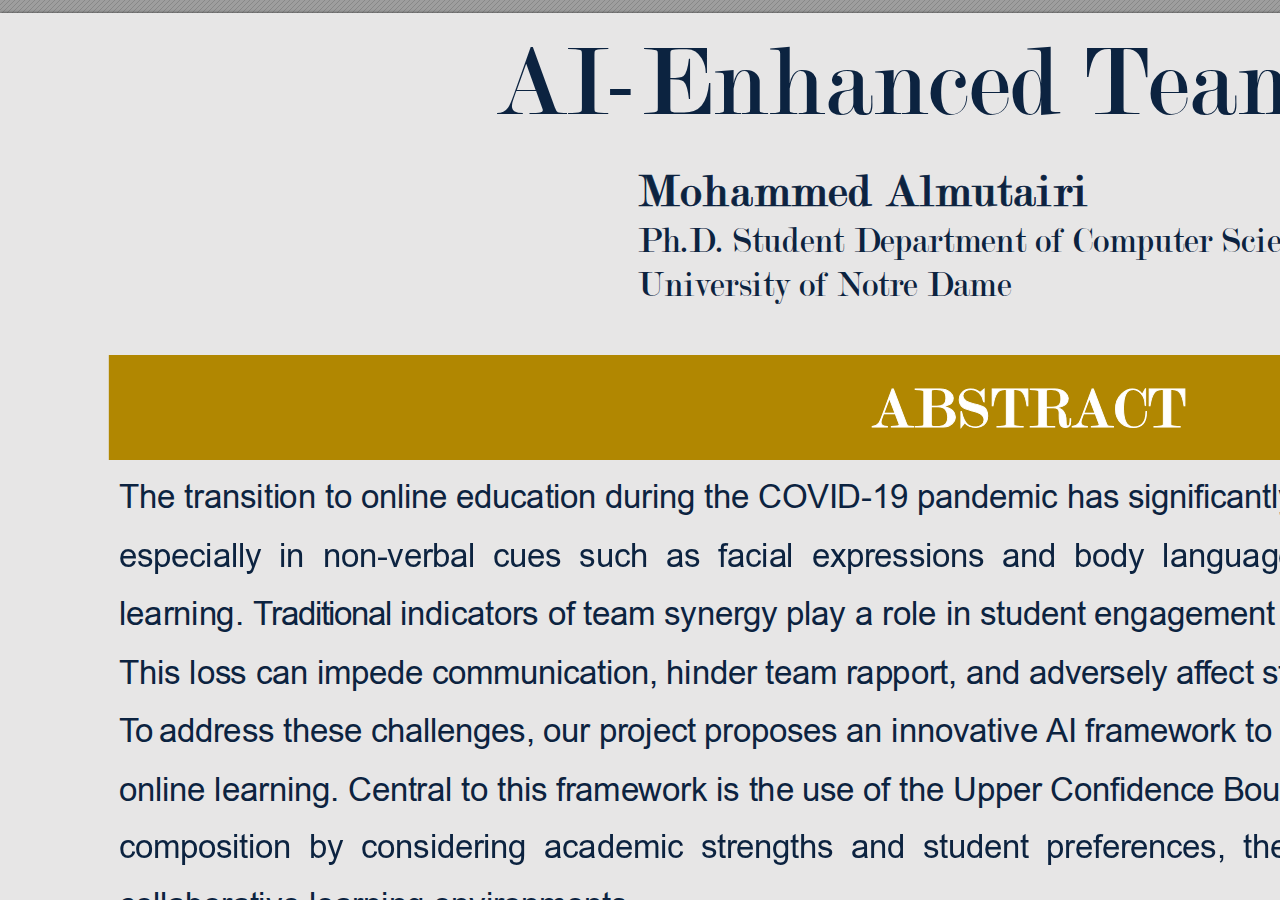
==== commit 5ea1dc27: "Update index.html" ====
--- a/index.html
+++ b/index.html
@@ -170,7 +170,7 @@
 ._d{margin-left:-4.799059px;}
 ._1{margin-left:-2.352941px;}
 ._0{margin-left:-1.311954px;}
-._2{width:1.254902px;}
+/* ._2{width:1.254902px;}
 ._7{width:2.464000px;}
 ._6{width:3.696000px;}
 ._5{width:6.882540px;}
@@ -187,7 +187,7 @@
 ._12{width:29.380006px;}
 ._13{width:30.516011px;}
 ._e{width:287.710581px;}
-._c{width:395.153200px;}
+._c{width:395.153200px;} */
 .fc6{color:rgb(118,113,113);}
 .fc1{color:rgb(255,255,255);}
 .fc4{color:rgb(64,64,64);}
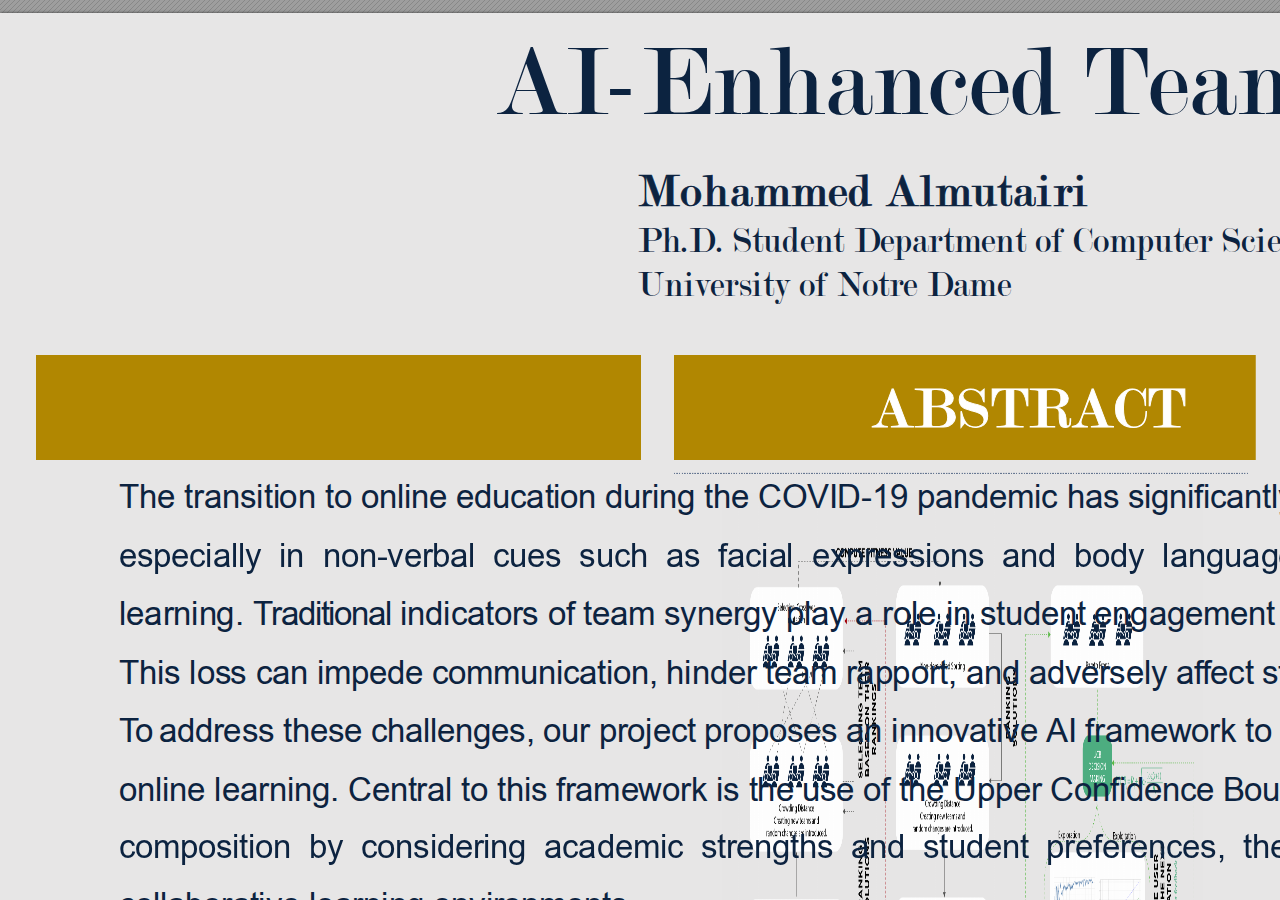
==== commit 4ea99156: "Update index.html" ====
--- a/index.html
+++ b/index.html
@@ -316,9 +316,9 @@
 .hd{height:339.120000px;}
 .h0{height:2592.000000px;}
 .h1{height:2592.750000px;}
-.w2{width:598.680000px;}
+/* .w2{width:598.680000px;}
 .w0{width:3888.000000px;}
-.w1{width:3888.750000px;}
+.w1{width:3888.750000px;} */
 .x0{left:0.000000px;}
 .x18{left:65.894250px;}
 .x11{left:80.175750px;}
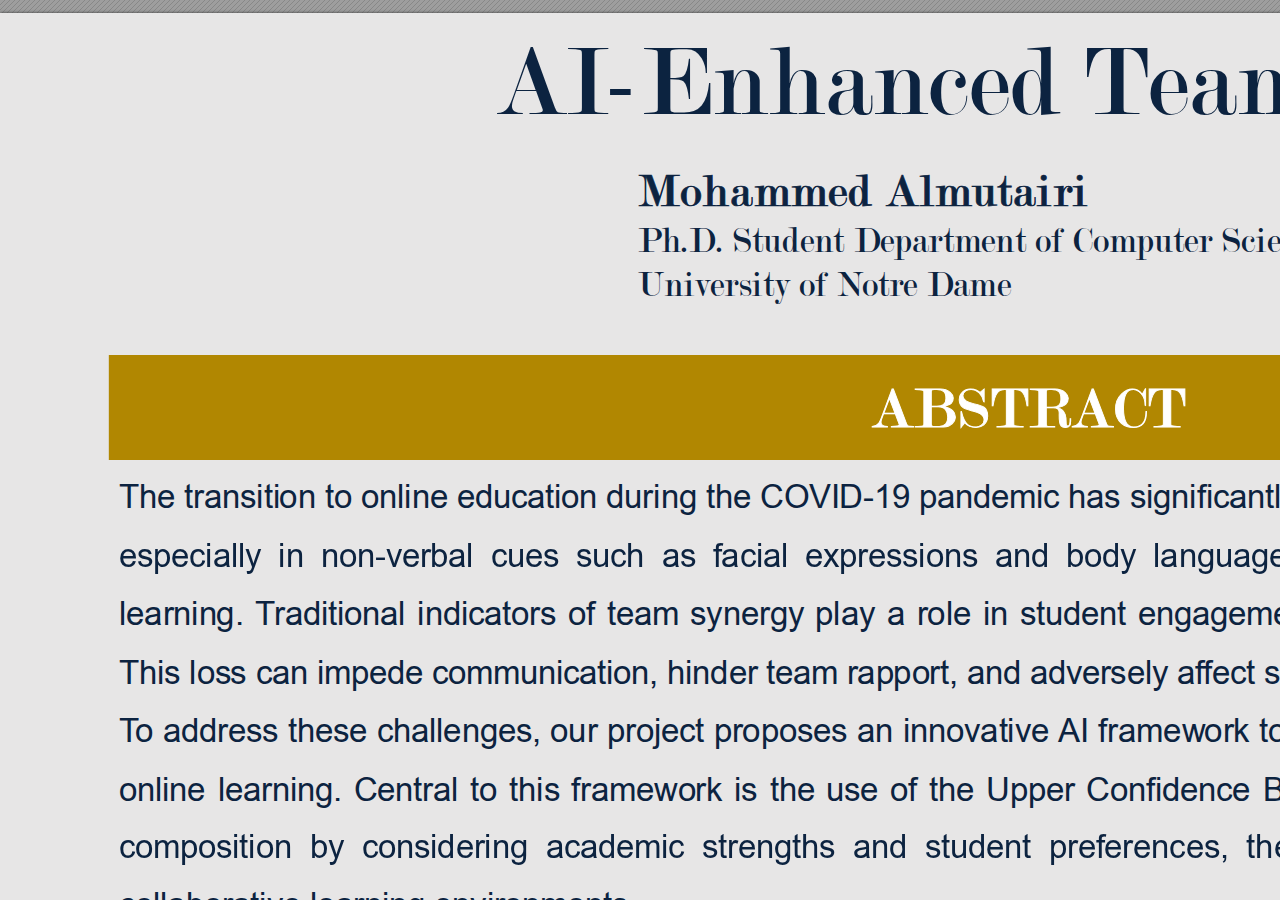
==== commit 8e7958f3: "Update index.html" ====
--- a/index.html
+++ b/index.html
@@ -8,11 +8,22 @@
     <meta http-equiv="X-UA-Compatible" content="IE=edge,chrome=1"/>
     <meta name="viewport" content="width=device-width, initial-scale=1">
 
+
     <!-- Link to the external CSS file -->
     <link rel="stylesheet" type="text/css" href="style.css">
 <style type="text/css">
     
 /* CSS to make the HTML content fit the screen size */
+
+    body {
+  font-size: 2vw; /* Adjust font size relative to the width of the viewport */
+}
+
+.container {
+  width: 80vw; /* Make a container element occupy 80% of the viewport width */
+  margin: 0 auto; /* Center the container */
+}
+
 html, body {
     margin: 0;
     padding: 0;
@@ -170,7 +181,7 @@
 ._d{margin-left:-4.799059px;}
 ._1{margin-left:-2.352941px;}
 ._0{margin-left:-1.311954px;}
-/* ._2{width:1.254902px;}
+._2{width:1.254902px;}
 ._7{width:2.464000px;}
 ._6{width:3.696000px;}
 ._5{width:6.882540px;}
@@ -187,7 +198,7 @@
 ._12{width:29.380006px;}
 ._13{width:30.516011px;}
 ._e{width:287.710581px;}
-._c{width:395.153200px;} */
+._c{width:395.153200px;}
 .fc6{color:rgb(118,113,113);}
 .fc1{color:rgb(255,255,255);}
 .fc4{color:rgb(64,64,64);}
@@ -316,9 +327,9 @@
 .hd{height:339.120000px;}
 .h0{height:2592.000000px;}
 .h1{height:2592.750000px;}
-/* .w2{width:598.680000px;}
+.w2{width:598.680000px;}
 .w0{width:3888.000000px;}
-.w1{width:3888.750000px;} */
+.w1{width:3888.750000px;}
 .x0{left:0.000000px;}
 .x18{left:65.894250px;}
 .x11{left:80.175750px;}
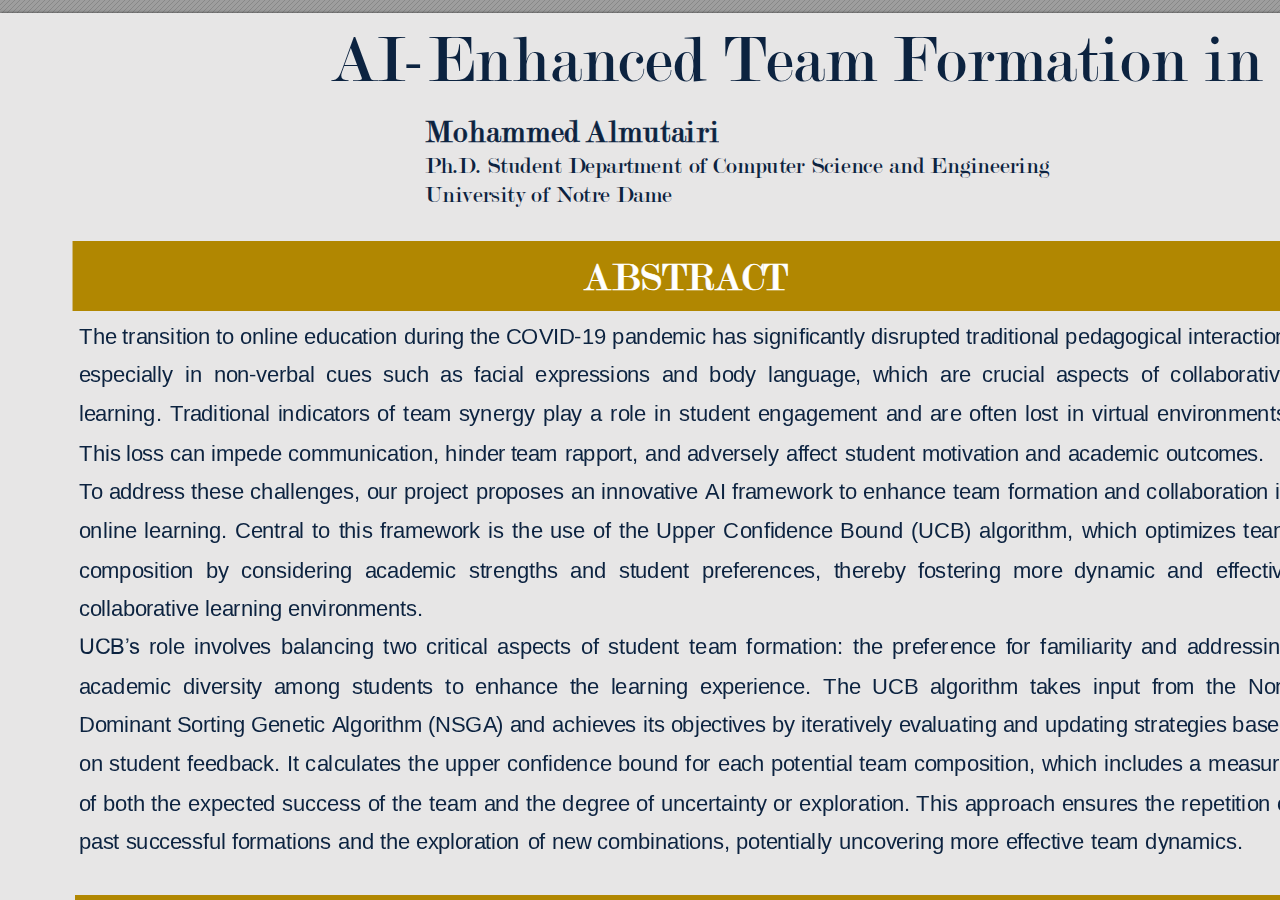
==== commit df4d8fb7: "Rename COSE Poster x.html to index.html" ====
--- a/index.html
+++ b/index.html
@@ -1,71 +1,15 @@
 <!DOCTYPE html>
 <!-- Created by pdf2htmlEX (https://github.com/pdf2htmlEX/pdf2htmlEX) -->
 <html xmlns="http://www.w3.org/1999/xhtml">
-<html xmlns="http://www.w3.org/1999/xhtml">
 <head>
-    <meta charset="utf-8"/>
-    <meta name="generator" content="pdf2htmlEX"/>
-    <meta http-equiv="X-UA-Compatible" content="IE=edge,chrome=1"/>
-    <meta name="viewport" content="width=device-width, initial-scale=1">
-
-
-    <!-- Link to the external CSS file -->
-    <link rel="stylesheet" type="text/css" href="style.css">
+<meta charset="utf-8"/>
+<meta name="generator" content="pdf2htmlEX"/>
+<meta http-equiv="X-UA-Compatible" content="IE=edge,chrome=1"/>
 <style type="text/css">
-    
-/* CSS to make the HTML content fit the screen size */
-
-    body {
-  font-size: 2vw; /* Adjust font size relative to the width of the viewport */
-}
-
-.container {
-  width: 80vw; /* Make a container element occupy 80% of the viewport width */
-  margin: 0 auto; /* Center the container */
-}
-
-html, body {
-    margin: 0;
-    padding: 0;
-    width: 100%;
-    height: 100%;
-    overflow-x: hidden; /* Prevent horizontal scrolling */
-}
-
-#page-container {
-    width: 100vw; /* Viewport width */
-    max-width: 100%; /* Max width */
-    height: auto; /* Auto-adjust height */
-    position: relative; /* Relative positioning */
-    overflow-y: auto; /* Allow vertical scrolling if needed */
-}
-
-.pf .page {
-    transform: scale(1); /* Reset any scaling */
-    transform-origin: top; /* Set transform origin to top */
-    width: 100%; /* Full width */
-    height: auto; /* Auto-adjust height */
-    margin: 0 auto; /* Centering pages */
-}
-html, body {
-  height: 100%;
-  margin: 0;
-  display: flex;
-  justify-content: center;
-  align-items: center;
-}
-
-
-
-
-
-/* Adjust images to be responsive */
-img {
-    max-width: 100%;
-    height: auto;
-}
 /*! 
-
+ * Base CSS for pdf2htmlEX
+ * Copyright 2012,2013 Lu Wang <coolwanglu@gmail.com> 
+ * https://github.com/pdf2htmlEX/pdf2htmlEX/blob/master/share/LICENSE
  */#sidebar{position:absolute;top:0;left:0;bottom:0;width:250px;padding:0;margin:0;overflow:auto}#page-container{position:absolute;top:0;left:0;margin:0;padding:0;border:0}@media screen{#sidebar.opened+#page-container{left:250px}#page-container{bottom:0;right:0;overflow:auto}.loading-indicator{display:none}.loading-indicator.active{display:block;position:absolute;width:64px;height:64px;top:50%;left:50%;margin-top:-32px;margin-left:-32px}.loading-indicator img{position:absolute;top:0;left:0;bottom:0;right:0}}@media print{@page{margin:0}html{margin:0}body{margin:0;-webkit-print-color-adjust:exact}#sidebar{display:none}#page-container{width:auto;height:auto;overflow:visible;background-color:transparent}.d{display:none}}.pf{position:relative;background-color:white;overflow:hidden;margin:0;border:0}.pc{position:absolute;border:0;padding:0;margin:0;top:0;left:0;width:100%;height:100%;overflow:hidden;display:block;transform-origin:0 0;-ms-transform-origin:0 0;-webkit-transform-origin:0 0}.pc.opened{display:block}.bf{position:absolute;border:0;margin:0;top:0;bottom:0;width:100%;height:100%;-ms-user-select:none;-moz-user-select:none;-webkit-user-select:none;user-select:none}.bi{position:absolute;border:0;margin:0;-ms-user-select:none;-moz-user-select:none;-webkit-user-select:none;user-select:none}@media print{.pf{margin:0;box-shadow:none;page-break-after:always;page-break-inside:avoid}@-moz-document url-prefix(){.pf{overflow:visible;border:1px solid #fff}.pc{overflow:visible}}}.c{position:absolute;border:0;padding:0;margin:0;overflow:hidden;display:block}.t{position:absolute;white-space:pre;font-size:1px;transform-origin:0 100%;-ms-transform-origin:0 100%;-webkit-transform-origin:0 100%;unicode-bidi:bidi-override;-moz-font-feature-settings:"liga" 0}.t:after{content:''}.t:before{content:'';display:inline-block}.t span{position:relative;unicode-bidi:bidi-override}._{display:inline-block;color:transparent;z-index:-1}::selection{background:rgba(127,255,255,0.4)}::-moz-selection{background:rgba(127,255,255,0.4)}.pi{display:none}.d{position:absolute;transform-origin:0 100%;-ms-transform-origin:0 100%;-webkit-transform-origin:0 100%}.it{border:0;background-color:rgba(255,255,255,0.0)}.ir:hover{cursor:pointer}</style>
 <style type="text/css">
 /*! 
@@ -75,96 +19,49 @@
  */@keyframes fadein{from{opacity:0}to{opacity:1}}@-webkit-keyframes fadein{from{opacity:0}to{opacity:1}}@keyframes swing{0{transform:rotate(0)}10%{transform:rotate(0)}90%{transform:rotate(720deg)}100%{transform:rotate(720deg)}}@-webkit-keyframes swing{0{-webkit-transform:rotate(0)}10%{-webkit-transform:rotate(0)}90%{-webkit-transform:rotate(720deg)}100%{-webkit-transform:rotate(720deg)}}@media screen{#sidebar{background-color:#2f3236;background-image:url("[data-uri]")}#outline{font-family:Georgia,Times,"Times New Roman",serif;font-size:13px;margin:2em 1em}#outline ul{padding:0}#outline li{list-style-type:none;margin:1em 0}#outline li>ul{margin-left:1em}#outline a,#outline a:visited,#outline a:hover,#outline a:active{line-height:1.2;color:#e8e8e8;text-overflow:ellipsis;white-space:nowrap;text-decoration:none;display:block;overflow:hidden;outline:0}#outline a:hover{color:#0cf}#page-container{background-color:#9e9e9e;background-image:url("[data-uri]");-webkit-transition:left 500ms;transition:left 500ms}.pf{margin:13px auto;box-shadow:1px 1px 3px 1px #333;border-collapse:separate}.pc.opened{-webkit-animation:fadein 100ms;animation:fadein 100ms}.loading-indicator.active{-webkit-animation:swing 1.5s ease-in-out .01s infinite alternate none;animation:swing 1.5s ease-in-out .01s infinite alternate none}.checked{background:no-repeat url([data-uri])}}</style>
 <style type="text/css">
 .ff0{font-family:sans-serif;visibility:hidden;}
-@font-face{font-family:ff1;src:url('[data-uri]')format("woff");}.ff1{font-family:ff1;line-height:0.875000;font-style:normal;font-weight:normal;visibility:visible;}
-@font-face{font-family:ff2;src:url('[data-uri]')format("woff");}.ff2{font-family:ff2;line-height:0.875000;font-style:normal;font-weight:normal;visibility:visible;}
-@font-face{font-family:ff3;src:url('[data-uri]')format("woff");}.ff3{font-family:ff3;line-height:0.875000;font-style:normal;font-weight:normal;visibility:visible;}
-@font-face{font-family:ff4;src:url('[data-uri]')format("woff");}.ff4{font-family:ff4;line-height:0.875000;font-style:normal;font-weight:normal;visibility:visible;}
-@font-face{font-family:ff5;src:url('[data-uri]')format("woff");}.ff5{font-family:ff5;line-height:0.938965;font-style:normal;font-weight:normal;visibility:visible;}
-@font-face{font-family:ff6;src:url('[data-uri]')format("woff");}.ff6{font-family:ff6;line-height:0.890000;font-style:normal;font-weight:normal;visibility:visible;}
-@font-face{font-family:ff7;src:url('[data-uri]')format("woff");}.ff7{font-family:ff7;line-height:0.675000;font-style:normal;font-weight:normal;visibility:visible;}
-@font-face{font-family:ff8;src:url('[data-uri]')format("woff");}.ff8{font-family:ff8;line-height:0.666504;font-style:normal;font-weight:normal;visibility:visible;}
-@font-face{font-family:ff9;src:url('[data-uri]')format("woff");}.ff9{font-family:ff9;line-height:0.718750;font-style:normal;font-weight:normal;visibility:visible;}
-@font-face{font-family:ffa;src:url('[data-uri]')format("woff");}.ffa{font-family:ffa;line-height:0.861816;font-style:normal;font-weight:normal;visibility:visible;}
-@font-face{font-family:ffb;src:url('[data-uri]')format("woff");}.ffb{font-family:ffb;line-height:0.675000;font-style:normal;font-weight:normal;visibility:visible;}
-@font-face{font-family:ffc;src:url('[data-uri]')format("woff");}.ffc{font-family:ffc;line-height:0.666000;font-style:normal;font-weight:normal;visibility:visible;}
-@font-face{font-family:ffd;src:url('[data-uri]')format("woff");}.ffd{font-family:ffd;line-height:0.675781;font-style:normal;font-weight:normal;visibility:visible;}
-@font-face{font-family:ffe;src:url('[data-uri]')format("woff");}.ffe{font-family:ffe;line-height:0.875000;font-style:normal;font-weight:normal;visibility:visible;}
-@font-face{font-family:fff;src:url('[data-uri]')format("woff");}.fff{font-family:fff;line-height:1.000000;font-style:normal;font-weight:normal;visibility:visible;}
-.m0{transform:matrix(0.375000,0.000000,0.000000,0.375000,0,0);-ms-transform:matrix(0.375000,0.000000,0.000000,0.375000,0,0);-webkit-transform:matrix(0.375000,0.000000,0.000000,0.375000,0,0);}
-.m2{transform:matrix(0.375000,0.000000,0.000000,0.375000,0,0);-ms-transform:matrix(0.375000,0.000000,0.000000,0.375000,0,0);-webkit-transform:matrix(0.375000,0.000000,0.000000,0.375000,0,0);}
-.m1{transform:matrix(0.382500,0.000000,0.000000,0.375000,0,0);-ms-transform:matrix(0.382500,0.000000,0.000000,0.375000,0,0);-webkit-transform:matrix(0.382500,0.000000,0.000000,0.375000,0,0);}
-.m3{transform:matrix(0.382500,0.000000,0.000000,0.375000,0,0);-ms-transform:matrix(0.382500,0.000000,0.000000,0.375000,0,0);-webkit-transform:matrix(0.382500,0.000000,0.000000,0.375000,0,0);}
+@font-face{font-family:ff1;src:url('[data-uri]')format("woff");}.ff1{font-family:ff1;line-height:1.000000;font-style:normal;font-weight:normal;visibility:visible;}
+@font-face{font-family:ff2;src:url('[data-uri]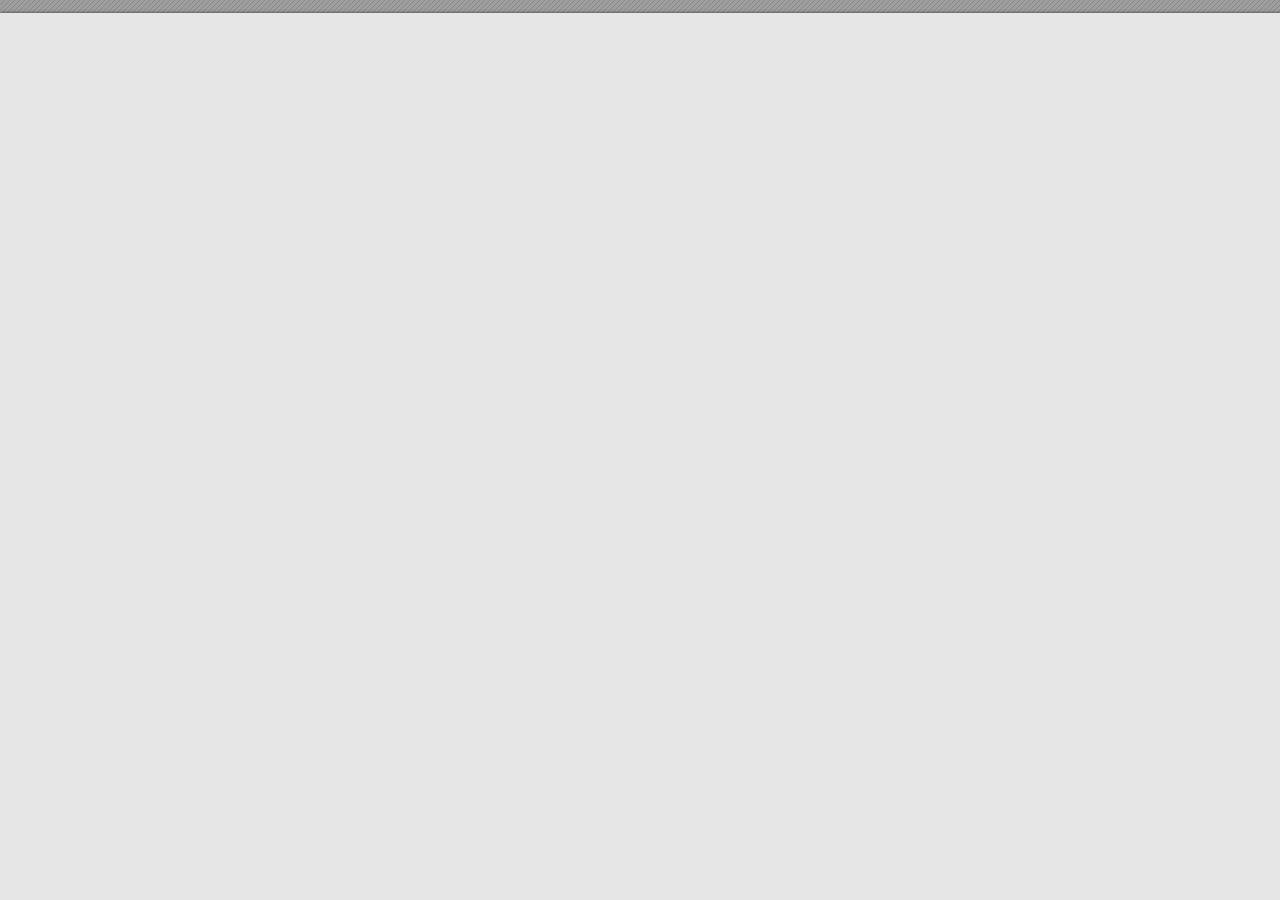
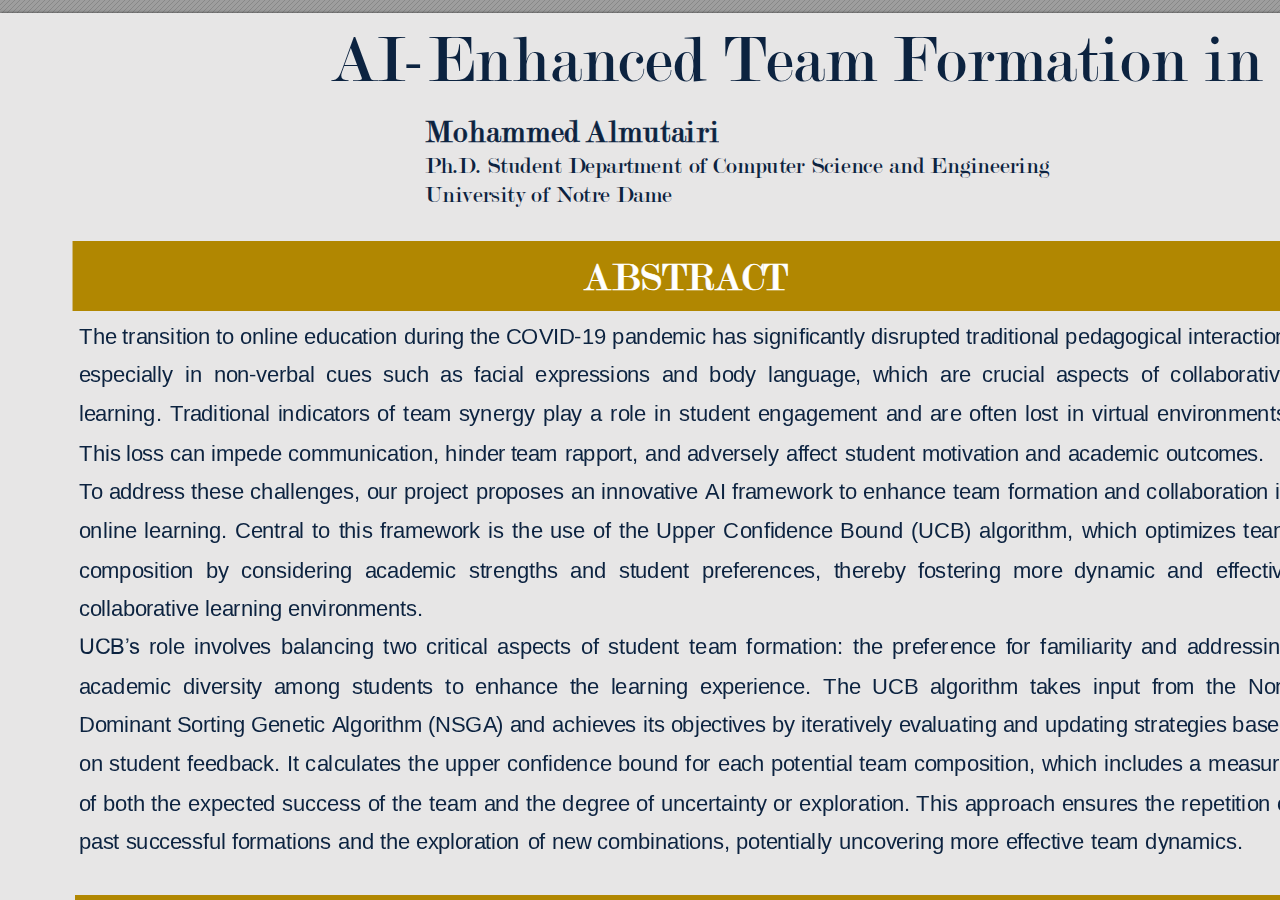
